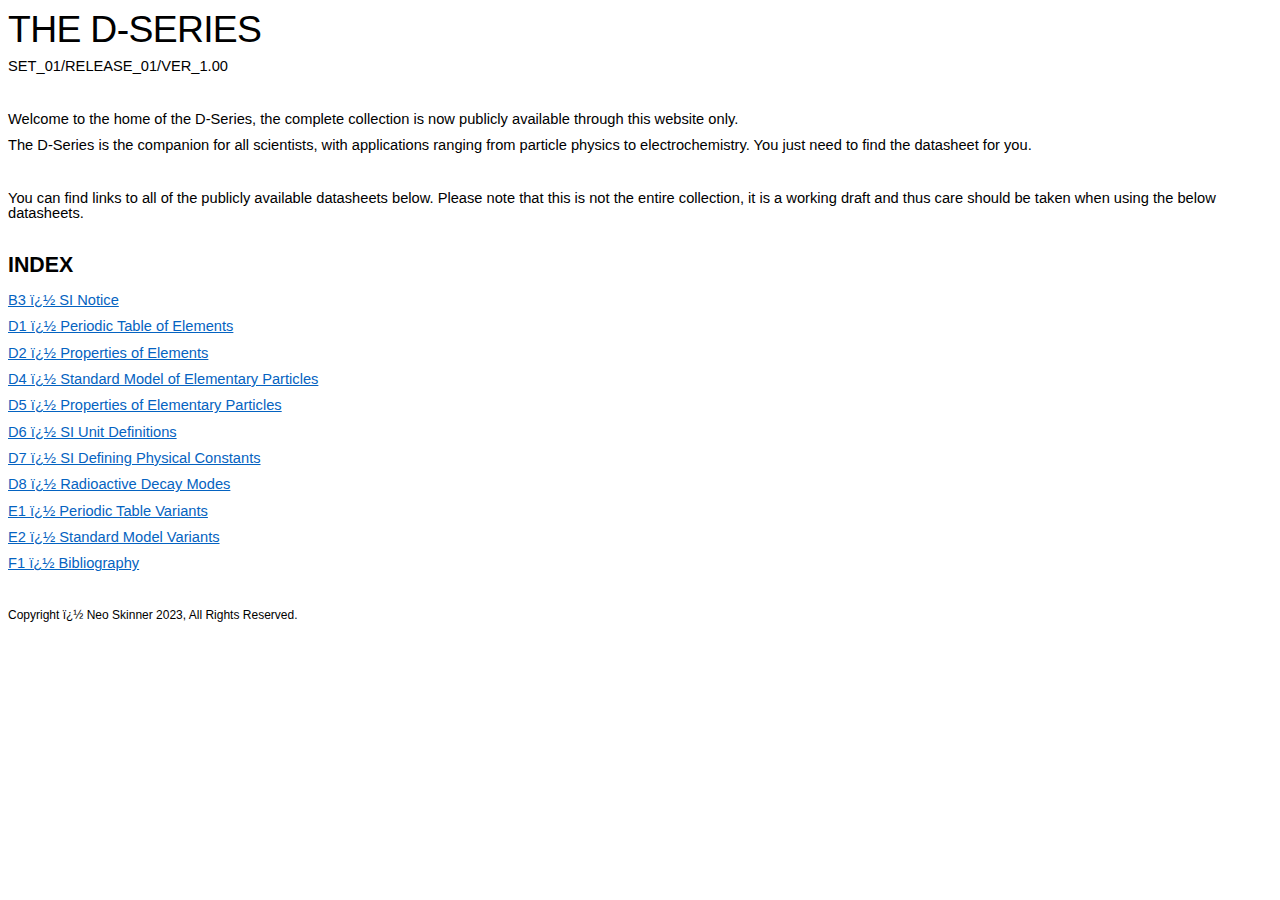
==== index.htm @ 7a29f911 "Initial" ====
<html xmlns:v="urn:schemas-microsoft-com:vml" xmlns:o="urn:schemas-microsoft-com:office:office" xmlns:w="urn:schemas-microsoft-com:office:word" xmlns:m="http://schemas.microsoft.com/office/2004/12/omml" xmlns="http://www.w3.org/TR/REC-html40">

<head>
	<meta http-equiv=Content-Type content="text/html; charset=windows-1252">
	<meta name=ProgId content=Word.Document>
	<meta name=Generator content="Microsoft Word 15">
	<meta name=Originator content="Microsoft Word 15">
	<link rel=File-List href="WEBSITE_files/filelist.xml">
	<!--[if gte mso 9]><xml>
 <o:DocumentProperties>
  <o:Author>Neo Skinner</o:Author>
  <o:LastAuthor>Neo Skinner</o:LastAuthor>
  <o:Revision>2</o:Revision>
  <o:TotalTime>2</o:TotalTime>
  <o:Created>2023-02-27T18:52:00Z</o:Created>
  <o:LastSaved>2023-02-27T18:52:00Z</o:LastSaved>
  <o:Pages>1</o:Pages>
  <o:Words>218</o:Words>
  <o:Characters>1246</o:Characters>
  <o:Lines>10</o:Lines>
  <o:Paragraphs>2</o:Paragraphs>
  <o:CharactersWithSpaces>1462</o:CharactersWithSpaces>
  <o:Version>16.00</o:Version>
 </o:DocumentProperties>
 <o:OfficeDocumentSettings>
  <o:AllowPNG/>
 </o:OfficeDocumentSettings>
</xml><![endif]-->
	<link rel=themeData href="WEBSITE_files/themedata.thmx">
	<link rel=colorSchemeMapping href="WEBSITE_files/colorschememapping.xml">
	<!--[if gte mso 9]><xml>
 <w:WordDocument>
  <w:TrackMoves/>
  <w:TrackFormatting/>
  <w:PunctuationKerning/>
  <w:ValidateAgainstSchemas/>
  <w:SaveIfXMLInvalid>false</w:SaveIfXMLInvalid>
  <w:IgnoreMixedContent>false</w:IgnoreMixedContent>
  <w:AlwaysShowPlaceholderText>false</w:AlwaysShowPlaceholderText>
  <w:DoNotPromoteQF/>
  <w:LidThemeOther>EN-GB</w:LidThemeOther>
  <w:LidThemeAsian>X-NONE</w:LidThemeAsian>
  <w:LidThemeComplexScript>X-NONE</w:LidThemeComplexScript>
  <w:Compatibility>
   <w:BreakWrappedTables/>
   <w:SnapToGridInCell/>
   <w:WrapTextWithPunct/>
   <w:UseAsianBreakRules/>
   <w:DontGrowAutofit/>
   <w:SplitPgBreakAndParaMark/>
   <w:EnableOpenTypeKerning/>
   <w:DontFlipMirrorIndents/>
   <w:OverrideTableStyleHps/>
  </w:Compatibility>
  <w:DocumentVariables>
   <w:__Grammarly_42____i>H4sIAAAAAAAEAKtWckksSQxILCpxzi/NK1GyMqwFAAEhoTITAAAA</w:__Grammarly_42____i>
   <w:__Grammarly_42___1>H4sIAAAAAAAEAKtWcslP9kxRslIyNDY2MrS0NDM1M7YwMzIwNTNS0lEKTi0uzszPAykwqgUA7UWJwSwAAAA=</w:__Grammarly_42___1>
  </w:DocumentVariables>
  <m:mathPr>
   <m:mathFont m:val="Cambria Math"/>
   <m:brkBin m:val="before"/>
   <m:brkBinSub m:val="&#45;-"/>
   <m:smallFrac m:val="off"/>
   <m:dispDef/>
   <m:lMargin m:val="0"/>
   <m:rMargin m:val="0"/>
   <m:defJc m:val="centerGroup"/>
   <m:wrapIndent m:val="1440"/>
   <m:intLim m:val="subSup"/>
   <m:naryLim m:val="undOvr"/>
  </m:mathPr></w:WordDocument>
</xml><![endif]--><!--[if gte mso 9]><xml>
 <w:LatentStyles DefLockedState="false" DefUnhideWhenUsed="false"
  DefSemiHidden="false" DefQFormat="false" DefPriority="99"
  LatentStyleCount="376">
  <w:LsdException Locked="false" Priority="0" QFormat="true" Name="Normal"/>
  <w:LsdException Locked="false" Priority="9" QFormat="true" Name="heading 1"/>
  <w:LsdException Locked="false" Priority="9" SemiHidden="true"
   UnhideWhenUsed="true" QFormat="true" Name="heading 2"/>
  <w:LsdException Locked="false" Priority="9" SemiHidden="true"
   UnhideWhenUsed="true" QFormat="true" Name="heading 3"/>
  <w:LsdException Locked="false" Priority="9" SemiHidden="true"
   UnhideWhenUsed="true" QFormat="true" Name="heading 4"/>
  <w:LsdException Locked="false" Priority="9" SemiHidden="true"
   UnhideWhenUsed="true" QFormat="true" Name="heading 5"/>
  <w:LsdException Locked="false" Priority="9" SemiHidden="true"
   UnhideWhenUsed="true" QFormat="true" Name="heading 6"/>
  <w:LsdException Locked="false" Priority="9" SemiHidden="true"
   UnhideWhenUsed="true" QFormat="true" Name="heading 7"/>
  <w:LsdException Locked="false" Priority="9" SemiHidden="true"
   UnhideWhenUsed="true" QFormat="true" Name="heading 8"/>
  <w:LsdException Locked="false" Priority="9" SemiHidden="true"
   UnhideWhenUsed="true" QFormat="true" Name="heading 9"/>
  <w:LsdException Locked="false" SemiHidden="true" UnhideWhenUsed="true"
   Name="index 1"/>
  <w:LsdException Locked="false" SemiHidden="true" UnhideWhenUsed="true"
   Name="index 2"/>
  <w:LsdException Locked="false" SemiHidden="true" UnhideWhenUsed="true"
   Name="index 3"/>
  <w:LsdException Locked="false" SemiHidden="true" UnhideWhenUsed="true"
   Name="index 4"/>
  <w:LsdException Locked="false" SemiHidden="true" UnhideWhenUsed="true"
   Name="index 5"/>
  <w:LsdException Locked="false" SemiHidden="true" UnhideWhenUsed="true"
   Name="index 6"/>
  <w:LsdException Locked="false" SemiHidden="true" UnhideWhenUsed="true"
   Name="index 7"/>
  <w:LsdException Locked="false" SemiHidden="true" UnhideWhenUsed="true"
   Name="index 8"/>
  <w:LsdException Locked="false" SemiHidden="true" UnhideWhenUsed="true"
   Name="index 9"/>
  <w:LsdException Locked="false" Priority="39" SemiHidden="true"
   UnhideWhenUsed="true" Name="toc 1"/>
  <w:LsdException Locked="false" Priority="39" SemiHidden="true"
   UnhideWhenUsed="true" Name="toc 2"/>
  <w:LsdException Locked="false" Priority="39" SemiHidden="true"
   UnhideWhenUsed="true" Name="toc 3"/>
  <w:LsdException Locked="false" Priority="39" SemiHidden="true"
   UnhideWhenUsed="true" Name="toc 4"/>
  <w:LsdException Locked="false" Priority="39" SemiHidden="true"
   UnhideWhenUsed="true" Name="toc 5"/>
  <w:LsdException Locked="false" Priority="39" SemiHidden="true"
   UnhideWhenUsed="true" Name="toc 6"/>
  <w:LsdException Locked="false" Priority="39" SemiHidden="true"
   UnhideWhenUsed="true" Name="toc 7"/>
  <w:LsdException Locked="false" Priority="39" SemiHidden="true"
   UnhideWhenUsed="true" Name="toc 8"/>
  <w:LsdException Locked="false" Priority="39" SemiHidden="true"
   UnhideWhenUsed="true" Name="toc 9"/>
  <w:LsdException Locked="false" SemiHidden="true" UnhideWhenUsed="true"
   Name="Normal Indent"/>
  <w:LsdException Locked="false" SemiHidden="true" UnhideWhenUsed="true"
   Name="footnote text"/>
  <w:LsdException Locked="false" SemiHidden="true" UnhideWhenUsed="true"
   Name="annotation text"/>
  <w:LsdException Locked="false" SemiHidden="true" UnhideWhenUsed="true"
   Name="header"/>
  <w:LsdException Locked="false" SemiHidden="true" UnhideWhenUsed="true"
   Name="footer"/>
  <w:LsdException Locked="false" SemiHidden="true" UnhideWhenUsed="true"
   Name="index heading"/>
  <w:LsdException Locked="false" Priority="35" SemiHidden="true"
   UnhideWhenUsed="true" QFormat="true" Name="caption"/>
  <w:LsdException Locked="false" SemiHidden="true" UnhideWhenUsed="true"
   Name="table of figures"/>
  <w:LsdException Locked="false" SemiHidden="true" UnhideWhenUsed="true"
   Name="envelope address"/>
  <w:LsdException Locked="false" SemiHidden="true" UnhideWhenUsed="true"
   Name="envelope return"/>
  <w:LsdException Locked="false" SemiHidden="true" UnhideWhenUsed="true"
   Name="footnote reference"/>
  <w:LsdException Locked="false" SemiHidden="true" UnhideWhenUsed="true"
   Name="annotation reference"/>
  <w:LsdException Locked="false" SemiHidden="true" UnhideWhenUsed="true"
   Name="line number"/>
  <w:LsdException Locked="false" SemiHidden="true" UnhideWhenUsed="true"
   Name="page number"/>
  <w:LsdException Locked="false" SemiHidden="true" UnhideWhenUsed="true"
   Name="endnote reference"/>
  <w:LsdException Locked="false" SemiHidden="true" UnhideWhenUsed="true"
   Name="endnote text"/>
  <w:LsdException Locked="false" SemiHidden="true" UnhideWhenUsed="true"
   Name="table of authorities"/>
  <w:LsdException Locked="false" SemiHidden="true" UnhideWhenUsed="true"
   Name="macro"/>
  <w:LsdException Locked="false" SemiHidden="true" UnhideWhenUsed="true"
   Name="toa heading"/>
  <w:LsdException Locked="false" SemiHidden="true" UnhideWhenUsed="true"
   Name="List"/>
  <w:LsdException Locked="false" SemiHidden="true" UnhideWhenUsed="true"
   Name="List Bullet"/>
  <w:LsdException Locked="false" SemiHidden="true" UnhideWhenUsed="true"
   Name="List Number"/>
  <w:LsdException Locked="false" SemiHidden="true" UnhideWhenUsed="true"
   Name="List 2"/>
  <w:LsdException Locked="false" SemiHidden="true" UnhideWhenUsed="true"
   Name="List 3"/>
  <w:LsdException Locked="false" SemiHidden="true" UnhideWhenUsed="true"
   Name="List 4"/>
  <w:LsdException Locked="false" SemiHidden="true" UnhideWhenUsed="true"
   Name="List 5"/>
  <w:LsdException Locked="false" SemiHidden="true" UnhideWhenUsed="true"
   Name="List Bullet 2"/>
  <w:LsdException Locked="false" SemiHidden="true" UnhideWhenUsed="true"
   Name="List Bullet 3"/>
  <w:LsdException Locked="false" SemiHidden="true" UnhideWhenUsed="true"
   Name="List Bullet 4"/>
  <w:LsdException Locked="false" SemiHidden="true" UnhideWhenUsed="true"
   Name="List Bullet 5"/>
  <w:LsdException Locked="false" SemiHidden="true" UnhideWhenUsed="true"
   Name="List Number 2"/>
  <w:LsdException Locked="false" SemiHidden="true" UnhideWhenUsed="true"
   Name="List Number 3"/>
  <w:LsdException Locked="false" SemiHidden="true" UnhideWhenUsed="true"
   Name="List Number 4"/>
  <w:LsdException Locked="false" SemiHidden="true" UnhideWhenUsed="true"
   Name="List Number 5"/>
  <w:LsdException Locked="false" Priority="10" QFormat="true" Name="Title"/>
  <w:LsdException Locked="false" SemiHidden="true" UnhideWhenUsed="true"
   Name="Closing"/>
  <w:LsdException Locked="false" SemiHidden="true" UnhideWhenUsed="true"
   Name="Signature"/>
  <w:LsdException Locked="false" Priority="1" SemiHidden="true"
   UnhideWhenUsed="true" Name="Default Paragraph Font"/>
  <w:LsdException Locked="false" SemiHidden="true" UnhideWhenUsed="true"
   Name="Body Text"/>
  <w:LsdException Locked="false" SemiHidden="true" UnhideWhenUsed="true"
   Name="Body Text Indent"/>
  <w:LsdException Locked="false" SemiHidden="true" UnhideWhenUsed="true"
   Name="List Continue"/>
  <w:LsdException Locked="false" SemiHidden="true" UnhideWhenUsed="true"
   Name="List Continue 2"/>
  <w:LsdException Locked="false" SemiHidden="true" UnhideWhenUsed="true"
   Name="List Continue 3"/>
  <w:LsdException Locked="false" SemiHidden="true" UnhideWhenUsed="true"
   Name="List Continue 4"/>
  <w:LsdException Locked="false" SemiHidden="true" UnhideWhenUsed="true"
   Name="List Continue 5"/>
  <w:LsdException Locked="false" SemiHidden="true" UnhideWhenUsed="true"
   Name="Message Header"/>
  <w:LsdException Locked="false" Priority="11" QFormat="true" Name="Subtitle"/>
  <w:LsdException Locked="false" SemiHidden="true" UnhideWhenUsed="true"
   Name="Salutation"/>
  <w:LsdException Locked="false" SemiHidden="true" UnhideWhenUsed="true"
   Name="Date"/>
  <w:LsdException Locked="false" SemiHidden="true" UnhideWhenUsed="true"
   Name="Body Text First Indent"/>
  <w:LsdException Locked="false" SemiHidden="true" UnhideWhenUsed="true"
   Name="Body Text First Indent 2"/>
  <w:LsdException Locked="false" SemiHidden="true" UnhideWhenUsed="true"
   Name="Note Heading"/>
  <w:LsdException Locked="false" SemiHidden="true" UnhideWhenUsed="true"
   Name="Body Text 2"/>
  <w:LsdException Locked="false" SemiHidden="true" UnhideWhenUsed="true"
   Name="Body Text 3"/>
  <w:LsdException Locked="false" SemiHidden="true" UnhideWhenUsed="true"
   Name="Body Text Indent 2"/>
  <w:LsdException Locked="false" SemiHidden="true" UnhideWhenUsed="true"
   Name="Body Text Indent 3"/>
  <w:LsdException Locked="false" SemiHidden="true" UnhideWhenUsed="true"
   Name="Block Text"/>
  <w:LsdException Locked="false" SemiHidden="true" UnhideWhenUsed="true"
   Name="Hyperlink"/>
  <w:LsdException Locked="false" SemiHidden="true" UnhideWhenUsed="true"
   Name="FollowedHyperlink"/>
  <w:LsdException Locked="false" Priority="22" QFormat="true" Name="Strong"/>
  <w:LsdException Locked="false" Priority="20" QFormat="true" Name="Emphasis"/>
  <w:LsdException Locked="false" SemiHidden="true" UnhideWhenUsed="true"
   Name="Document Map"/>
  <w:LsdException Locked="false" SemiHidden="true" UnhideWhenUsed="true"
   Name="Plain Text"/>
  <w:LsdException Locked="false" SemiHidden="true" UnhideWhenUsed="true"
   Name="E-mail Signature"/>
  <w:LsdException Locked="false" SemiHidden="true" UnhideWhenUsed="true"
   Name="HTML Top of Form"/>
  <w:LsdException Locked="false" SemiHidden="true" UnhideWhenUsed="true"
   Name="HTML Bottom of Form"/>
  <w:LsdException Locked="false" SemiHidden="true" UnhideWhenUsed="true"
   Name="Normal (Web)"/>
  <w:LsdException Locked="false" SemiHidden="true" UnhideWhenUsed="true"
   Name="HTML Acronym"/>
  <w:LsdException Locked="false" SemiHidden="true" UnhideWhenUsed="true"
   Name="HTML Address"/>
  <w:LsdException Locked="false" SemiHidden="true" UnhideWhenUsed="true"
   Name="HTML Cite"/>
  <w:LsdException Locked="false" SemiHidden="true" UnhideWhenUsed="true"
   Name="HTML Code"/>
  <w:LsdException Locked="false" SemiHidden="true" UnhideWhenUsed="true"
   Name="HTML Definition"/>
  <w:LsdException Locked="false" SemiHidden="true" UnhideWhenUsed="true"
   Name="HTML Keyboard"/>
  <w:LsdException Locked="false" SemiHidden="true" UnhideWhenUsed="true"
   Name="HTML Preformatted"/>
  <w:LsdException Locked="false" SemiHidden="true" UnhideWhenUsed="true"
   Name="HTML Sample"/>
  <w:LsdException Locked="false" SemiHidden="true" UnhideWhenUsed="true"
   Name="HTML Typewriter"/>
  <w:LsdException Locked="false" SemiHidden="true" UnhideWhenUsed="true"
   Name="HTML Variable"/>
  <w:LsdException Locked="false" SemiHidden="true" UnhideWhenUsed="true"
   Name="Normal Table"/>
  <w:LsdException Locked="false" SemiHidden="true" UnhideWhenUsed="true"
   Name="annotation subject"/>
  <w:LsdException Locked="false" SemiHidden="true" UnhideWhenUsed="true"
   Name="No List"/>
  <w:LsdException Locked="false" SemiHidden="true" UnhideWhenUsed="true"
   Name="Outline List 1"/>
  <w:LsdException Locked="false" SemiHidden="true" UnhideWhenUsed="true"
   Name="Outline List 2"/>
  <w:LsdException Locked="false" SemiHidden="true" UnhideWhenUsed="true"
   Name="Outline List 3"/>
  <w:LsdException Locked="false" SemiHidden="true" UnhideWhenUsed="true"
   Name="Table Simple 1"/>
  <w:LsdException Locked="false" SemiHidden="true" UnhideWhenUsed="true"
   Name="Table Simple 2"/>
  <w:LsdException Locked="false" SemiHidden="true" UnhideWhenUsed="true"
   Name="Table Simple 3"/>
  <w:LsdException Locked="false" SemiHidden="true" UnhideWhenUsed="true"
   Name="Table Classic 1"/>
  <w:LsdException Locked="false" SemiHidden="true" UnhideWhenUsed="true"
   Name="Table Classic 2"/>
  <w:LsdException Locked="false" SemiHidden="true" UnhideWhenUsed="true"
   Name="Table Classic 3"/>
  <w:LsdException Locked="false" SemiHidden="true" UnhideWhenUsed="true"
   Name="Table Classic 4"/>
  <w:LsdException Locked="false" SemiHidden="true" UnhideWhenUsed="true"
   Name="Table Colorful 1"/>
  <w:LsdException Locked="false" SemiHidden="true" UnhideWhenUsed="true"
   Name="Table Colorful 2"/>
  <w:LsdException Locked="false" SemiHidden="true" UnhideWhenUsed="true"
   Name="Table Colorful 3"/>
  <w:LsdException Locked="false" SemiHidden="true" UnhideWhenUsed="true"
   Name="Table Columns 1"/>
  <w:LsdException Locked="false" SemiHidden="true" UnhideWhenUsed="true"
   Name="Table Columns 2"/>
  <w:LsdException Locked="false" SemiHidden="true" UnhideWhenUsed="true"
   Name="Table Columns 3"/>
  <w:LsdException Locked="false" SemiHidden="true" UnhideWhenUsed="true"
   Name="Table Columns 4"/>
  <w:LsdException Locked="false" SemiHidden="true" UnhideWhenUsed="true"
   Name="Table Columns 5"/>
  <w:LsdException Locked="false" SemiHidden="true" UnhideWhenUsed="true"
   Name="Table Grid 1"/>
  <w:LsdException Locked="false" SemiHidden="true" UnhideWhenUsed="true"
   Name="Table Grid 2"/>
  <w:LsdException Locked="false" SemiHidden="true" UnhideWhenUsed="true"
   Name="Table Grid 3"/>
  <w:LsdException Locked="false" SemiHidden="true" UnhideWhenUsed="true"
   Name="Table Grid 4"/>
  <w:LsdException Locked="false" SemiHidden="true" UnhideWhenUsed="true"
   Name="Table Grid 5"/>
  <w:LsdException Locked="false" SemiHidden="true" UnhideWhenUsed="true"
   Name="Table Grid 6"/>
  <w:LsdException Locked="false" SemiHidden="true" UnhideWhenUsed="true"
   Name="Table Grid 7"/>
  <w:LsdException Locked="false" SemiHidden="true" UnhideWhenUsed="true"
   Name="Table Grid 8"/>
  <w:LsdException Locked="false" SemiHidden="true" UnhideWhenUsed="true"
   Name="Table List 1"/>
  <w:LsdException Locked="false" SemiHidden="true" UnhideWhenUsed="true"
   Name="Table List 2"/>
  <w:LsdException Locked="false" SemiHidden="true" UnhideWhenUsed="true"
   Name="Table List 3"/>
  <w:LsdException Locked="false" SemiHidden="true" UnhideWhenUsed="true"
   Name="Table List 4"/>
  <w:LsdException Locked="false" SemiHidden="true" UnhideWhenUsed="true"
   Name="Table List 5"/>
  <w:LsdException Locked="false" SemiHidden="true" UnhideWhenUsed="true"
   Name="Table List 6"/>
  <w:LsdException Locked="false" SemiHidden="true" UnhideWhenUsed="true"
   Name="Table List 7"/>
  <w:LsdException Locked="false" SemiHidden="true" UnhideWhenUsed="true"
   Name="Table List 8"/>
  <w:LsdException Locked="false" SemiHidden="true" UnhideWhenUsed="true"
   Name="Table 3D effects 1"/>
  <w:LsdException Locked="false" SemiHidden="true" UnhideWhenUsed="true"
   Name="Table 3D effects 2"/>
  <w:LsdException Locked="false" SemiHidden="true" UnhideWhenUsed="true"
   Name="Table 3D effects 3"/>
  <w:LsdException Locked="false" SemiHidden="true" UnhideWhenUsed="true"
   Name="Table Contemporary"/>
  <w:LsdException Locked="false" SemiHidden="true" UnhideWhenUsed="true"
   Name="Table Elegant"/>
  <w:LsdException Locked="false" SemiHidden="true" UnhideWhenUsed="true"
   Name="Table Professional"/>
  <w:LsdException Locked="false" SemiHidden="true" UnhideWhenUsed="true"
   Name="Table Subtle 1"/>
  <w:LsdException Locked="false" SemiHidden="true" UnhideWhenUsed="true"
   Name="Table Subtle 2"/>
  <w:LsdException Locked="false" SemiHidden="true" UnhideWhenUsed="true"
   Name="Table Web 1"/>
  <w:LsdException Locked="false" SemiHidden="true" UnhideWhenUsed="true"
   Name="Table Web 2"/>
  <w:LsdException Locked="false" SemiHidden="true" UnhideWhenUsed="true"
   Name="Table Web 3"/>
  <w:LsdException Locked="false" SemiHidden="true" UnhideWhenUsed="true"
   Name="Balloon Text"/>
  <w:LsdException Locked="false" Priority="39" Name="Table Grid"/>
  <w:LsdException Locked="false" SemiHidden="true" UnhideWhenUsed="true"
   Name="Table Theme"/>
  <w:LsdException Locked="false" SemiHidden="true" Name="Placeholder Text"/>
  <w:LsdException Locked="false" Priority="1" QFormat="true" Name="No Spacing"/>
  <w:LsdException Locked="false" Priority="60" Name="Light Shading"/>
  <w:LsdException Locked="false" Priority="61" Name="Light List"/>
  <w:LsdException Locked="false" Priority="62" Name="Light Grid"/>
  <w:LsdException Locked="false" Priority="63" Name="Medium Shading 1"/>
  <w:LsdException Locked="false" Priority="64" Name="Medium Shading 2"/>
  <w:LsdException Locked="false" Priority="65" Name="Medium List 1"/>
  <w:LsdException Locked="false" Priority="66" Name="Medium List 2"/>
  <w:LsdException Locked="false" Priority="67" Name="Medium Grid 1"/>
  <w:LsdException Locked="false" Priority="68" Name="Medium Grid 2"/>
  <w:LsdException Locked="false" Priority="69" Name="Medium Grid 3"/>
  <w:LsdException Locked="false" Priority="70" Name="Dark List"/>
  <w:LsdException Locked="false" Priority="71" Name="Colorful Shading"/>
  <w:LsdException Locked="false" Priority="72" Name="Colorful List"/>
  <w:LsdException Locked="false" Priority="73" Name="Colorful Grid"/>
  <w:LsdException Locked="false" Priority="60" Name="Light Shading Accent 1"/>
  <w:LsdException Locked="false" Priority="61" Name="Light List Accent 1"/>
  <w:LsdException Locked="false" Priority="62" Name="Light Grid Accent 1"/>
  <w:LsdException Locked="false" Priority="63" Name="Medium Shading 1 Accent 1"/>
  <w:LsdException Locked="false" Priority="64" Name="Medium Shading 2 Accent 1"/>
  <w:LsdException Locked="false" Priority="65" Name="Medium List 1 Accent 1"/>
  <w:LsdException Locked="false" SemiHidden="true" Name="Revision"/>
  <w:LsdException Locked="false" Priority="34" QFormat="true"
   Name="List Paragraph"/>
  <w:LsdException Locked="false" Priority="29" QFormat="true" Name="Quote"/>
  <w:LsdException Locked="false" Priority="30" QFormat="true"
   Name="Intense Quote"/>
  <w:LsdException Locked="false" Priority="66" Name="Medium List 2 Accent 1"/>
  <w:LsdException Locked="false" Priority="67" Name="Medium Grid 1 Accent 1"/>
  <w:LsdException Locked="false" Priority="68" Name="Medium Grid 2 Accent 1"/>
  <w:LsdException Locked="false" Priority="69" Name="Medium Grid 3 Accent 1"/>
  <w:LsdException Locked="false" Priority="70" Name="Dark List Accent 1"/>
  <w:LsdException Locked="false" Priority="71" Name="Colorful Shading Accent 1"/>
  <w:LsdException Locked="false" Priority="72" Name="Colorful List Accent 1"/>
  <w:LsdException Locked="false" Priority="73" Name="Colorful Grid Accent 1"/>
  <w:LsdException Locked="false" Priority="60" Name="Light Shading Accent 2"/>
  <w:LsdException Locked="false" Priority="61" Name="Light List Accent 2"/>
  <w:LsdException Locked="false" Priority="62" Name="Light Grid Accent 2"/>
  <w:LsdException Locked="false" Priority="63" Name="Medium Shading 1 Accent 2"/>
  <w:LsdException Locked="false" Priority="64" Name="Medium Shading 2 Accent 2"/>
  <w:LsdException Locked="false" Priority="65" Name="Medium List 1 Accent 2"/>
  <w:LsdException Locked="false" Priority="66" Name="Medium List 2 Accent 2"/>
  <w:LsdException Locked="false" Priority="67" Name="Medium Grid 1 Accent 2"/>
  <w:LsdException Locked="false" Priority="68" Name="Medium Grid 2 Accent 2"/>
  <w:LsdException Locked="false" Priority="69" Name="Medium Grid 3 Accent 2"/>
  <w:LsdException Locked="false" Priority="70" Name="Dark List Accent 2"/>
  <w:LsdException Locked="false" Priority="71" Name="Colorful Shading Accent 2"/>
  <w:LsdException Locked="false" Priority="72" Name="Colorful List Accent 2"/>
  <w:LsdException Locked="false" Priority="73" Name="Colorful Grid Accent 2"/>
  <w:LsdException Locked="false" Priority="60" Name="Light Shading Accent 3"/>
  <w:LsdException Locked="false" Priority="61" Name="Light List Accent 3"/>
  <w:LsdException Locked="false" Priority="62" Name="Light Grid Accent 3"/>
  <w:LsdException Locked="false" Priority="63" Name="Medium Shading 1 Accent 3"/>
  <w:LsdException Locked="false" Priority="64" Name="Medium Shading 2 Accent 3"/>
  <w:LsdException Locked="false" Priority="65" Name="Medium List 1 Accent 3"/>
  <w:LsdException Locked="false" Priority="66" Name="Medium List 2 Accent 3"/>
  <w:LsdException Locked="false" Priority="67" Name="Medium Grid 1 Accent 3"/>
  <w:LsdException Locked="false" Priority="68" Name="Medium Grid 2 Accent 3"/>
  <w:LsdException Locked="false" Priority="69" Name="Medium Grid 3 Accent 3"/>
  <w:LsdException Locked="false" Priority="70" Name="Dark List Accent 3"/>
  <w:LsdException Locked="false" Priority="71" Name="Colorful Shading Accent 3"/>
  <w:LsdException Locked="false" Priority="72" Name="Colorful List Accent 3"/>
  <w:LsdException Locked="false" Priority="73" Name="Colorful Grid Accent 3"/>
  <w:LsdException Locked="false" Priority="60" Name="Light Shading Accent 4"/>
  <w:LsdException Locked="false" Priority="61" Name="Light List Accent 4"/>
  <w:LsdException Locked="false" Priority="62" Name="Light Grid Accent 4"/>
  <w:LsdException Locked="false" Priority="63" Name="Medium Shading 1 Accent 4"/>
  <w:LsdException Locked="false" Priority="64" Name="Medium Shading 2 Accent 4"/>
  <w:LsdException Locked="false" Priority="65" Name="Medium List 1 Accent 4"/>
  <w:LsdException Locked="false" Priority="66" Name="Medium List 2 Accent 4"/>
  <w:LsdException Locked="false" Priority="67" Name="Medium Grid 1 Accent 4"/>
  <w:LsdException Locked="false" Priority="68" Name="Medium Grid 2 Accent 4"/>
  <w:LsdException Locked="false" Priority="69" Name="Medium Grid 3 Accent 4"/>
  <w:LsdException Locked="false" Priority="70" Name="Dark List Accent 4"/>
  <w:LsdException Locked="false" Priority="71" Name="Colorful Shading Accent 4"/>
  <w:LsdException Locked="false" Priority="72" Name="Colorful List Accent 4"/>
  <w:LsdException Locked="false" Priority="73" Name="Colorful Grid Accent 4"/>
  <w:LsdException Locked="false" Priority="60" Name="Light Shading Accent 5"/>
  <w:LsdException Locked="false" Priority="61" Name="Light List Accent 5"/>
  <w:LsdException Locked="false" Priority="62" Name="Light Grid Accent 5"/>
  <w:LsdException Locked="false" Priority="63" Name="Medium Shading 1 Accent 5"/>
  <w:LsdException Locked="false" Priority="64" Name="Medium Shading 2 Accent 5"/>
  <w:LsdException Locked="false" Priority="65" Name="Medium List 1 Accent 5"/>
  <w:LsdException Locked="false" Priority="66" Name="Medium List 2 Accent 5"/>
  <w:LsdException Locked="false" Priority="67" Name="Medium Grid 1 Accent 5"/>
  <w:LsdException Locked="false" Priority="68" Name="Medium Grid 2 Accent 5"/>
  <w:LsdException Locked="false" Priority="69" Name="Medium Grid 3 Accent 5"/>
  <w:LsdException Locked="false" Priority="70" Name="Dark List Accent 5"/>
  <w:LsdException Locked="false" Priority="71" Name="Colorful Shading Accent 5"/>
  <w:LsdException Locked="false" Priority="72" Name="Colorful List Accent 5"/>
  <w:LsdException Locked="false" Priority="73" Name="Colorful Grid Accent 5"/>
  <w:LsdException Locked="false" Priority="60" Name="Light Shading Accent 6"/>
  <w:LsdException Locked="false" Priority="61" Name="Light List Accent 6"/>
  <w:LsdException Locked="false" Priority="62" Name="Light Grid Accent 6"/>
  <w:LsdException Locked="false" Priority="63" Name="Medium Shading 1 Accent 6"/>
  <w:LsdException Locked="false" Priority="64" Name="Medium Shading 2 Accent 6"/>
  <w:LsdException Locked="false" Priority="65" Name="Medium List 1 Accent 6"/>
  <w:LsdException Locked="false" Priority="66" Name="Medium List 2 Accent 6"/>
  <w:LsdException Locked="false" Priority="67" Name="Medium Grid 1 Accent 6"/>
  <w:LsdException Locked="false" Priority="68" Name="Medium Grid 2 Accent 6"/>
  <w:LsdException Locked="false" Priority="69" Name="Medium Grid 3 Accent 6"/>
  <w:LsdException Locked="false" Priority="70" Name="Dark List Accent 6"/>
  <w:LsdException Locked="false" Priority="71" Name="Colorful Shading Accent 6"/>
  <w:LsdException Locked="false" Priority="72" Name="Colorful List Accent 6"/>
  <w:LsdException Locked="false" Priority="73" Name="Colorful Grid Accent 6"/>
  <w:LsdException Locked="false" Priority="19" QFormat="true"
   Name="Subtle Emphasis"/>
  <w:LsdException Locked="false" Priority="21" QFormat="true"
   Name="Intense Emphasis"/>
  <w:LsdException Locked="false" Priority="31" QFormat="true"
   Name="Subtle Reference"/>
  <w:LsdException Locked="false" Priority="32" QFormat="true"
   Name="Intense Reference"/>
  <w:LsdException Locked="false" Priority="33" QFormat="true" Name="Book Title"/>
  <w:LsdException Locked="false" Priority="37" SemiHidden="true"
   UnhideWhenUsed="true" Name="Bibliography"/>
  <w:LsdException Locked="false" Priority="39" SemiHidden="true"
   UnhideWhenUsed="true" QFormat="true" Name="TOC Heading"/>
  <w:LsdException Locked="false" Priority="41" Name="Plain Table 1"/>
  <w:LsdException Locked="false" Priority="42" Name="Plain Table 2"/>
  <w:LsdException Locked="false" Priority="43" Name="Plain Table 3"/>
  <w:LsdException Locked="false" Priority="44" Name="Plain Table 4"/>
  <w:LsdException Locked="false" Priority="45" Name="Plain Table 5"/>
  <w:LsdException Locked="false" Priority="40" Name="Grid Table Light"/>
  <w:LsdException Locked="false" Priority="46" Name="Grid Table 1 Light"/>
  <w:LsdException Locked="false" Priority="47" Name="Grid Table 2"/>
  <w:LsdException Locked="false" Priority="48" Name="Grid Table 3"/>
  <w:LsdException Locked="false" Priority="49" Name="Grid Table 4"/>
  <w:LsdException Locked="false" Priority="50" Name="Grid Table 5 Dark"/>
  <w:LsdException Locked="false" Priority="51" Name="Grid Table 6 Colorful"/>
  <w:LsdException Locked="false" Priority="52" Name="Grid Table 7 Colorful"/>
  <w:LsdException Locked="false" Priority="46"
   Name="Grid Table 1 Light Accent 1"/>
  <w:LsdException Locked="false" Priority="47" Name="Grid Table 2 Accent 1"/>
  <w:LsdException Locked="false" Priority="48" Name="Grid Table 3 Accent 1"/>
  <w:LsdException Locked="false" Priority="49" Name="Grid Table 4 Accent 1"/>
  <w:LsdException Locked="false" Priority="50" Name="Grid Table 5 Dark Accent 1"/>
  <w:LsdException Locked="false" Priority="51"
   Name="Grid Table 6 Colorful Accent 1"/>
  <w:LsdException Locked="false" Priority="52"
   Name="Grid Table 7 Colorful Accent 1"/>
  <w:LsdException Locked="false" Priority="46"
   Name="Grid Table 1 Light Accent 2"/>
  <w:LsdException Locked="false" Priority="47" Name="Grid Table 2 Accent 2"/>
  <w:LsdException Locked="false" Priority="48" Name="Grid Table 3 Accent 2"/>
  <w:LsdException Locked="false" Priority="49" Name="Grid Table 4 Accent 2"/>
  <w:LsdException Locked="false" Priority="50" Name="Grid Table 5 Dark Accent 2"/>
  <w:LsdException Locked="false" Priority="51"
   Name="Grid Table 6 Colorful Accent 2"/>
  <w:LsdException Locked="false" Priority="52"
   Name="Grid Table 7 Colorful Accent 2"/>
  <w:LsdException Locked="false" Priority="46"
   Name="Grid Table 1 Light Accent 3"/>
  <w:LsdException Locked="false" Priority="47" Name="Grid Table 2 Accent 3"/>
  <w:LsdException Locked="false" Priority="48" Name="Grid Table 3 Accent 3"/>
  <w:LsdException Locked="false" Priority="49" Name="Grid Table 4 Accent 3"/>
  <w:LsdException Locked="false" Priority="50" Name="Grid Table 5 Dark Accent 3"/>
  <w:LsdException Locked="false" Priority="51"
   Name="Grid Table 6 Colorful Accent 3"/>
  <w:LsdException Locked="false" Priority="52"
   Name="Grid Table 7 Colorful Accent 3"/>
  <w:LsdException Locked="false" Priority="46"
   Name="Grid Table 1 Light Accent 4"/>
  <w:LsdException Locked="false" Priority="47" Name="Grid Table 2 Accent 4"/>
  <w:LsdException Locked="false" Priority="48" Name="Grid Table 3 Accent 4"/>
  <w:LsdException Locked="false" Priority="49" Name="Grid Table 4 Accent 4"/>
  <w:LsdException Locked="false" Priority="50" Name="Grid Table 5 Dark Accent 4"/>
  <w:LsdException Locked="false" Priority="51"
   Name="Grid Table 6 Colorful Accent 4"/>
  <w:LsdException Locked="false" Priority="52"
   Name="Grid Table 7 Colorful Accent 4"/>
  <w:LsdException Locked="false" Priority="46"
   Name="Grid Table 1 Light Accent 5"/>
  <w:LsdException Locked="false" Priority="47" Name="Grid Table 2 Accent 5"/>
  <w:LsdException Locked="false" Priority="48" Name="Grid Table 3 Accent 5"/>
  <w:LsdException Locked="false" Priority="49" Name="Grid Table 4 Accent 5"/>
  <w:LsdException Locked="false" Priority="50" Name="Grid Table 5 Dark Accent 5"/>
  <w:LsdException Locked="false" Priority="51"
   Name="Grid Table 6 Colorful Accent 5"/>
  <w:LsdException Locked="false" Priority="52"
   Name="Grid Table 7 Colorful Accent 5"/>
  <w:LsdException Locked="false" Priority="46"
   Name="Grid Table 1 Light Accent 6"/>
  <w:LsdException Locked="false" Priority="47" Name="Grid Table 2 Accent 6"/>
  <w:LsdException Locked="false" Priority="48" Name="Grid Table 3 Accent 6"/>
  <w:LsdException Locked="false" Priority="49" Name="Grid Table 4 Accent 6"/>
  <w:LsdException Locked="false" Priority="50" Name="Grid Table 5 Dark Accent 6"/>
  <w:LsdException Locked="false" Priority="51"
   Name="Grid Table 6 Colorful Accent 6"/>
  <w:LsdException Locked="false" Priority="52"
   Name="Grid Table 7 Colorful Accent 6"/>
  <w:LsdException Locked="false" Priority="46" Name="List Table 1 Light"/>
  <w:LsdException Locked="false" Priority="47" Name="List Table 2"/>
  <w:LsdException Locked="false" Priority="48" Name="List Table 3"/>
  <w:LsdException Locked="false" Priority="49" Name="List Table 4"/>
  <w:LsdException Locked="false" Priority="50" Name="List Table 5 Dark"/>
  <w:LsdException Locked="false" Priority="51" Name="List Table 6 Colorful"/>
  <w:LsdException Locked="false" Priority="52" Name="List Table 7 Colorful"/>
  <w:LsdException Locked="false" Priority="46"
   Name="List Table 1 Light Accent 1"/>
  <w:LsdException Locked="false" Priority="47" Name="List Table 2 Accent 1"/>
  <w:LsdException Locked="false" Priority="48" Name="List Table 3 Accent 1"/>
  <w:LsdException Locked="false" Priority="49" Name="List Table 4 Accent 1"/>
  <w:LsdException Locked="false" Priority="50" Name="List Table 5 Dark Accent 1"/>
  <w:LsdException Locked="false" Priority="51"
   Name="List Table 6 Colorful Accent 1"/>
  <w:LsdException Locked="false" Priority="52"
   Name="List Table 7 Colorful Accent 1"/>
  <w:LsdException Locked="false" Priority="46"
   Name="List Table 1 Light Accent 2"/>
  <w:LsdException Locked="false" Priority="47" Name="List Table 2 Accent 2"/>
  <w:LsdException Locked="false" Priority="48" Name="List Table 3 Accent 2"/>
  <w:LsdException Locked="false" Priority="49" Name="List Table 4 Accent 2"/>
  <w:LsdException Locked="false" Priority="50" Name="List Table 5 Dark Accent 2"/>
  <w:LsdException Locked="false" Priority="51"
   Name="List Table 6 Colorful Accent 2"/>
  <w:LsdException Locked="false" Priority="52"
   Name="List Table 7 Colorful Accent 2"/>
  <w:LsdException Locked="false" Priority="46"
   Name="List Table 1 Light Accent 3"/>
  <w:LsdException Locked="false" Priority="47" Name="List Table 2 Accent 3"/>
  <w:LsdException Locked="false" Priority="48" Name="List Table 3 Accent 3"/>
  <w:LsdException Locked="false" Priority="49" Name="List Table 4 Accent 3"/>
  <w:LsdException Locked="false" Priority="50" Name="List Table 5 Dark Accent 3"/>
  <w:LsdException Locked="false" Priority="51"
   Name="List Table 6 Colorful Accent 3"/>
  <w:LsdException Locked="false" Priority="52"
   Name="List Table 7 Colorful Accent 3"/>
  <w:LsdException Locked="false" Priority="46"
   Name="List Table 1 Light Accent 4"/>
  <w:LsdException Locked="false" Priority="47" Name="List Table 2 Accent 4"/>
  <w:LsdException Locked="false" Priority="48" Name="List Table 3 Accent 4"/>
  <w:LsdException Locked="false" Priority="49" Name="List Table 4 Accent 4"/>
  <w:LsdException Locked="false" Priority="50" Name="List Table 5 Dark Accent 4"/>
  <w:LsdException Locked="false" Priority="51"
   Name="List Table 6 Colorful Accent 4"/>
  <w:LsdException Locked="false" Priority="52"
   Name="List Table 7 Colorful Accent 4"/>
  <w:LsdException Locked="false" Priority="46"
   Name="List Table 1 Light Accent 5"/>
  <w:LsdException Locked="false" Priority="47" Name="List Table 2 Accent 5"/>
  <w:LsdException Locked="false" Priority="48" Name="List Table 3 Accent 5"/>
  <w:LsdException Locked="false" Priority="49" Name="List Table 4 Accent 5"/>
  <w:LsdException Locked="false" Priority="50" Name="List Table 5 Dark Accent 5"/>
  <w:LsdException Locked="false" Priority="51"
   Name="List Table 6 Colorful Accent 5"/>
  <w:LsdException Locked="false" Priority="52"
   Name="List Table 7 Colorful Accent 5"/>
  <w:LsdException Locked="false" Priority="46"
   Name="List Table 1 Light Accent 6"/>
  <w:LsdException Locked="false" Priority="47" Name="List Table 2 Accent 6"/>
  <w:LsdException Locked="false" Priority="48" Name="List Table 3 Accent 6"/>
  <w:LsdException Locked="false" Priority="49" Name="List Table 4 Accent 6"/>
  <w:LsdException Locked="false" Priority="50" Name="List Table 5 Dark Accent 6"/>
  <w:LsdException Locked="false" Priority="51"
   Name="List Table 6 Colorful Accent 6"/>
  <w:LsdException Locked="false" Priority="52"
   Name="List Table 7 Colorful Accent 6"/>
  <w:LsdException Locked="false" SemiHidden="true" UnhideWhenUsed="true"
   Name="Mention"/>
  <w:LsdException Locked="false" SemiHidden="true" UnhideWhenUsed="true"
   Name="Smart Hyperlink"/>
  <w:LsdException Locked="false" SemiHidden="true" UnhideWhenUsed="true"
   Name="Hashtag"/>
  <w:LsdException Locked="false" SemiHidden="true" UnhideWhenUsed="true"
   Name="Unresolved Mention"/>
  <w:LsdException Locked="false" SemiHidden="true" UnhideWhenUsed="true"
   Name="Smart Link"/>
 </w:LatentStyles>
</xml><![endif]-->
	<style>
		<!--
		/* Font Definitions */
		@font-face {
			font-family: Wingdings;
			panose-1: 5 0 0 0 0 0 0 0 0 0;
			mso-font-charset: 2;
			mso-generic-font-family: auto;
			mso-font-pitch: variable;
			mso-font-signature: 0 268435456 0 0 -2147483648 0;
		}

		@font-face {
			font-family: "Cambria Math";
			panose-1: 2 4 5 3 5 4 6 3 2 4;
			mso-font-charset: 0;
			mso-generic-font-family: roman;
			mso-font-pitch: variable;
			mso-font-signature: 3 0 0 0 1 0;
		}

		@font-face {
			font-family: Calibri;
			panose-1: 2 15 5 2 2 2 4 3 2 4;
			mso-font-charset: 0;
			mso-generic-font-family: swiss;
			mso-font-pitch: variable;
			mso-font-signature: -469750017 -1040178053 9 0 511 0;
		}

		@font-face {
			font-family: "Calibri Light";
			panose-1: 2 15 3 2 2 2 4 3 2 4;
			mso-font-charset: 0;
			mso-generic-font-family: swiss;
			mso-font-pitch: variable;
			mso-font-signature: -469750017 -1040178053 9 0 511 0;
		}

		/* Style Definitions */
		p.MsoNormal,
		li.MsoNormal,
		div.MsoNormal {
			mso-style-unhide: no;
			mso-style-qformat: yes;
			mso-style-parent: "";
			margin-top: 0cm;
			margin-right: 0cm;
			margin-bottom: 8.0pt;
			margin-left: 0cm;
			line-height: 107%;
			mso-pagination: widow-orphan;
			font-size: 11.0pt;
			font-family: "Calibri", sans-serif;
			mso-ascii-font-family: Calibri;
			mso-ascii-theme-font: minor-latin;
			mso-fareast-font-family: Calibri;
			mso-fareast-theme-font: minor-latin;
			mso-hansi-font-family: Calibri;
			mso-hansi-theme-font: minor-latin;
			mso-bidi-font-family: "Times New Roman";
			mso-bidi-theme-font: minor-bidi;
			mso-font-kerning: 1.0pt;
			mso-ligatures: standardcontextual;
			mso-fareast-language: EN-US;
		}

		h1 {
			mso-style-priority: 9;
			mso-style-unhide: no;
			mso-style-qformat: yes;
			mso-style-link: "Heading 1 Char";
			mso-style-next: Normal;
			margin-top: 24.0pt;
			margin-right: 0cm;
			margin-bottom: 12.0pt;
			margin-left: 0cm;
			line-height: 107%;
			mso-pagination: widow-orphan lines-together;
			page-break-after: avoid;
			mso-outline-level: 1;
			font-size: 16.0pt;
			font-family: "Calibri Light", sans-serif;
			mso-ascii-font-family: "Calibri Light";
			mso-ascii-theme-font: major-latin;
			mso-fareast-font-family: "Times New Roman";
			mso-fareast-theme-font: major-fareast;
			mso-hansi-font-family: "Calibri Light";
			mso-hansi-theme-font: major-latin;
			mso-bidi-font-family: "Times New Roman";
			mso-bidi-theme-font: major-bidi;
			color: #2F5496;
			mso-themecolor: accent1;
			mso-themeshade: 191;
			mso-font-kerning: 1.0pt;
			mso-ligatures: standardcontextual;
			mso-fareast-language: EN-US;
			mso-bidi-font-weight: normal;
		}

		h2 {
			mso-style-priority: 9;
			mso-style-qformat: yes;
			mso-style-link: "Heading 2 Char";
			mso-style-next: Normal;
			margin-top: 6.0pt;
			margin-right: 0cm;
			margin-bottom: 6.0pt;
			margin-left: 0cm;
			line-height: 107%;
			mso-pagination: widow-orphan lines-together;
			page-break-after: avoid;
			mso-outline-level: 2;
			font-size: 13.0pt;
			font-family: "Calibri Light", sans-serif;
			mso-ascii-font-family: "Calibri Light";
			mso-ascii-theme-font: major-latin;
			mso-fareast-font-family: "Times New Roman";
			mso-fareast-theme-font: major-fareast;
			mso-hansi-font-family: "Calibri Light";
			mso-hansi-theme-font: major-latin;
			mso-bidi-font-family: "Times New Roman";
			mso-bidi-theme-font: major-bidi;
			color: #2F5496;
			mso-themecolor: accent1;
			mso-themeshade: 191;
			mso-font-kerning: 1.0pt;
			mso-ligatures: standardcontextual;
			mso-fareast-language: EN-US;
			font-weight: normal;
			font-style: italic;
			mso-bidi-font-style: normal;
		}

		h3 {
			mso-style-priority: 9;
			mso-style-qformat: yes;
			mso-style-link: "Heading 3 Char";
			mso-style-next: Normal;
			margin-top: 2.0pt;
			margin-right: 0cm;
			margin-bottom: 0cm;
			margin-left: 0cm;
			line-height: 107%;
			mso-pagination: widow-orphan lines-together;
			page-break-after: avoid;
			mso-outline-level: 3;
			font-size: 12.0pt;
			font-family: "Calibri Light", sans-serif;
			mso-ascii-font-family: "Calibri Light";
			mso-ascii-theme-font: major-latin;
			mso-fareast-font-family: "Times New Roman";
			mso-fareast-theme-font: major-fareast;
			mso-hansi-font-family: "Calibri Light";
			mso-hansi-theme-font: major-latin;
			mso-bidi-font-family: "Times New Roman";
			mso-bidi-theme-font: major-bidi;
			color: #1F3763;
			mso-themecolor: accent1;
			mso-themeshade: 127;
			mso-font-kerning: 1.0pt;
			mso-ligatures: standardcontextual;
			mso-fareast-language: EN-US;
			font-weight: normal;
		}

		h4 {
			mso-style-noshow: yes;
			mso-style-priority: 9;
			mso-style-qformat: yes;
			mso-style-link: "Heading 4 Char";
			mso-style-next: Normal;
			margin-top: 2.0pt;
			margin-right: 0cm;
			margin-bottom: 0cm;
			margin-left: 0cm;
			line-height: 107%;
			mso-pagination: widow-orphan lines-together;
			page-break-after: avoid;
			mso-outline-level: 4;
			font-size: 11.0pt;
			font-family: "Calibri Light", sans-serif;
			mso-ascii-font-family: "Calibri Light";
			mso-ascii-theme-font: major-latin;
			mso-fareast-font-family: "Times New Roman";
			mso-fareast-theme-font: major-fareast;
			mso-hansi-font-family: "Calibri Light";
			mso-hansi-theme-font: major-latin;
			mso-bidi-font-family: "Times New Roman";
			mso-bidi-theme-font: major-bidi;
			color: #2F5496;
			mso-themecolor: accent1;
			mso-themeshade: 191;
			mso-font-kerning: 1.0pt;
			mso-ligatures: standardcontextual;
			mso-fareast-language: EN-US;
			font-weight: normal;
			font-style: italic;
		}

		h5 {
			mso-style-noshow: yes;
			mso-style-priority: 9;
			mso-style-qformat: yes;
			mso-style-link: "Heading 5 Char";
			mso-style-next: Normal;
			margin-top: 2.0pt;
			margin-right: 0cm;
			margin-bottom: 0cm;
			margin-left: 0cm;
			line-height: 107%;
			mso-pagination: widow-orphan lines-together;
			page-break-after: avoid;
			mso-outline-level: 5;
			font-size: 11.0pt;
			font-family: "Calibri Light", sans-serif;
			mso-ascii-font-family: "Calibri Light";
			mso-ascii-theme-font: major-latin;
			mso-fareast-font-family: "Times New Roman";
			mso-fareast-theme-font: major-fareast;
			mso-hansi-font-family: "Calibri Light";
			mso-hansi-theme-font: major-latin;
			mso-bidi-font-family: "Times New Roman";
			mso-bidi-theme-font: major-bidi;
			color: #2F5496;
			mso-themecolor: accent1;
			mso-themeshade: 191;
			mso-font-kerning: 1.0pt;
			mso-ligatures: standardcontextual;
			mso-fareast-language: EN-US;
			font-weight: normal;
		}

		h6 {
			mso-style-noshow: yes;
			mso-style-priority: 9;
			mso-style-qformat: yes;
			mso-style-link: "Heading 6 Char";
			mso-style-next: Normal;
			margin-top: 2.0pt;
			margin-right: 0cm;
			margin-bottom: 0cm;
			margin-left: 0cm;
			line-height: 107%;
			mso-pagination: widow-orphan lines-together;
			page-break-after: avoid;
			mso-outline-level: 6;
			font-size: 11.0pt;
			font-family: "Calibri Light", sans-serif;
			mso-ascii-font-family: "Calibri Light";
			mso-ascii-theme-font: major-latin;
			mso-fareast-font-family: "Times New Roman";
			mso-fareast-theme-font: major-fareast;
			mso-hansi-font-family: "Calibri Light";
			mso-hansi-theme-font: major-latin;
			mso-bidi-font-family: "Times New Roman";
			mso-bidi-theme-font: major-bidi;
			color: #1F3763;
			mso-themecolor: accent1;
			mso-themeshade: 127;
			mso-font-kerning: 1.0pt;
			mso-ligatures: standardcontextual;
			mso-fareast-language: EN-US;
			font-weight: normal;
		}

		p.MsoHeading7,
		li.MsoHeading7,
		div.MsoHeading7 {
			mso-style-noshow: yes;
			mso-style-priority: 9;
			mso-style-qformat: yes;
			mso-style-link: "Heading 7 Char";
			mso-style-next: Normal;
			margin-top: 2.0pt;
			margin-right: 0cm;
			margin-bottom: 0cm;
			margin-left: 0cm;
			line-height: 107%;
			mso-pagination: widow-orphan lines-together;
			page-break-after: avoid;
			mso-outline-level: 7;
			font-size: 11.0pt;
			font-family: "Calibri Light", sans-serif;
			mso-ascii-font-family: "Calibri Light";
			mso-ascii-theme-font: major-latin;
			mso-fareast-font-family: "Times New Roman";
			mso-fareast-theme-font: major-fareast;
			mso-hansi-font-family: "Calibri Light";
			mso-hansi-theme-font: major-latin;
			mso-bidi-font-family: "Times New Roman";
			mso-bidi-theme-font: major-bidi;
			color: #1F3763;
			mso-themecolor: accent1;
			mso-themeshade: 127;
			mso-font-kerning: 1.0pt;
			mso-ligatures: standardcontextual;
			mso-fareast-language: EN-US;
			font-style: italic;
		}

		p.MsoHeading8,
		li.MsoHeading8,
		div.MsoHeading8 {
			mso-style-noshow: yes;
			mso-style-priority: 9;
			mso-style-qformat: yes;
			mso-style-link: "Heading 8 Char";
			mso-style-next: Normal;
			margin-top: 2.0pt;
			margin-right: 0cm;
			margin-bottom: 0cm;
			margin-left: 0cm;
			line-height: 107%;
			mso-pagination: widow-orphan lines-together;
			page-break-after: avoid;
			mso-outline-level: 8;
			font-size: 10.5pt;
			font-family: "Calibri Light", sans-serif;
			mso-ascii-font-family: "Calibri Light";
			mso-ascii-theme-font: major-latin;
			mso-fareast-font-family: "Times New Roman";
			mso-fareast-theme-font: major-fareast;
			mso-hansi-font-family: "Calibri Light";
			mso-hansi-theme-font: major-latin;
			mso-bidi-font-family: "Times New Roman";
			mso-bidi-theme-font: major-bidi;
			color: #272727;
			mso-themecolor: text1;
			mso-themetint: 216;
			mso-font-kerning: 1.0pt;
			mso-ligatures: standardcontextual;
			mso-fareast-language: EN-US;
		}

		p.MsoHeading9,
		li.MsoHeading9,
		div.MsoHeading9 {
			mso-style-noshow: yes;
			mso-style-priority: 9;
			mso-style-qformat: yes;
			mso-style-link: "Heading 9 Char";
			mso-style-next: Normal;
			margin-top: 2.0pt;
			margin-right: 0cm;
			margin-bottom: 0cm;
			margin-left: 0cm;
			line-height: 107%;
			mso-pagination: widow-orphan lines-together;
			page-break-after: avoid;
			mso-outline-level: 9;
			font-size: 10.5pt;
			font-family: "Calibri Light", sans-serif;
			mso-ascii-font-family: "Calibri Light";
			mso-ascii-theme-font: major-latin;
			mso-fareast-font-family: "Times New Roman";
			mso-fareast-theme-font: major-fareast;
			mso-hansi-font-family: "Calibri Light";
			mso-hansi-theme-font: major-latin;
			mso-bidi-font-family: "Times New Roman";
			mso-bidi-theme-font: major-bidi;
			color: #272727;
			mso-themecolor: text1;
			mso-themetint: 216;
			mso-font-kerning: 1.0pt;
			mso-ligatures: standardcontextual;
			mso-fareast-language: EN-US;
			font-style: italic;
		}

		p.MsoTitle,
		li.MsoTitle,
		div.MsoTitle {
			mso-style-priority: 10;
			mso-style-unhide: no;
			mso-style-qformat: yes;
			mso-style-link: "Title Char";
			mso-style-next: Normal;
			margin-top: 6.0pt;
			margin-right: 0cm;
			margin-bottom: 6.0pt;
			margin-left: 0cm;
			mso-add-space: auto;
			mso-pagination: widow-orphan;
			font-size: 28.0pt;
			font-family: "Calibri Light", sans-serif;
			mso-ascii-font-family: "Calibri Light";
			mso-ascii-theme-font: major-latin;
			mso-fareast-font-family: "Times New Roman";
			mso-fareast-theme-font: major-fareast;
			mso-hansi-font-family: "Calibri Light";
			mso-hansi-theme-font: major-latin;
			mso-bidi-font-family: "Times New Roman";
			mso-bidi-theme-font: major-bidi;
			letter-spacing: -.5pt;
			mso-font-kerning: 14.0pt;
			mso-ligatures: standardcontextual;
			mso-fareast-language: EN-US;
		}

		p.MsoTitleCxSpFirst,
		li.MsoTitleCxSpFirst,
		div.MsoTitleCxSpFirst {
			mso-style-priority: 10;
			mso-style-unhide: no;
			mso-style-qformat: yes;
			mso-style-link: "Title Char";
			mso-style-next: Normal;
			mso-style-type: export-only;
			margin-top: 6.0pt;
			margin-right: 0cm;
			margin-bottom: 0cm;
			margin-left: 0cm;
			mso-add-space: auto;
			mso-pagination: widow-orphan;
			font-size: 28.0pt;
			font-family: "Calibri Light", sans-serif;
			mso-ascii-font-family: "Calibri Light";
			mso-ascii-theme-font: major-latin;
			mso-fareast-font-family: "Times New Roman";
			mso-fareast-theme-font: major-fareast;
			mso-hansi-font-family: "Calibri Light";
			mso-hansi-theme-font: major-latin;
			mso-bidi-font-family: "Times New Roman";
			mso-bidi-theme-font: major-bidi;
			letter-spacing: -.5pt;
			mso-font-kerning: 14.0pt;
			mso-ligatures: standardcontextual;
			mso-fareast-language: EN-US;
		}

		p.MsoTitleCxSpMiddle,
		li.MsoTitleCxSpMiddle,
		div.MsoTitleCxSpMiddle {
			mso-style-priority: 10;
			mso-style-unhide: no;
			mso-style-qformat: yes;
			mso-style-link: "Title Char";
			mso-style-next: Normal;
			mso-style-type: export-only;
			margin: 0cm;
			mso-add-space: auto;
			mso-pagination: widow-orphan;
			font-size: 28.0pt;
			font-family: "Calibri Light", sans-serif;
			mso-ascii-font-family: "Calibri Light";
			mso-ascii-theme-font: major-latin;
			mso-fareast-font-family: "Times New Roman";
			mso-fareast-theme-font: major-fareast;
			mso-hansi-font-family: "Calibri Light";
			mso-hansi-theme-font: major-latin;
			mso-bidi-font-family: "Times New Roman";
			mso-bidi-theme-font: major-bidi;
			letter-spacing: -.5pt;
			mso-font-kerning: 14.0pt;
			mso-ligatures: standardcontextual;
			mso-fareast-language: EN-US;
		}

		p.MsoTitleCxSpLast,
		li.MsoTitleCxSpLast,
		div.MsoTitleCxSpLast {
			mso-style-priority: 10;
			mso-style-unhide: no;
			mso-style-qformat: yes;
			mso-style-link: "Title Char";
			mso-style-next: Normal;
			mso-style-type: export-only;
			margin-top: 0cm;
			margin-right: 0cm;
			margin-bottom: 6.0pt;
			margin-left: 0cm;
			mso-add-space: auto;
			mso-pagination: widow-orphan;
			font-size: 28.0pt;
			font-family: "Calibri Light", sans-serif;
			mso-ascii-font-family: "Calibri Light";
			mso-ascii-theme-font: major-latin;
			mso-fareast-font-family: "Times New Roman";
			mso-fareast-theme-font: major-fareast;
			mso-hansi-font-family: "Calibri Light";
			mso-hansi-theme-font: major-latin;
			mso-bidi-font-family: "Times New Roman";
			mso-bidi-theme-font: major-bidi;
			letter-spacing: -.5pt;
			mso-font-kerning: 14.0pt;
			mso-ligatures: standardcontextual;
			mso-fareast-language: EN-US;
		}

		a:link,
		span.MsoHyperlink {
			mso-style-priority: 99;
			color: #0563C1;
			mso-themecolor: hyperlink;
			text-decoration: underline;
			text-underline: single;
		}

		a:visited,
		span.MsoHyperlinkFollowed {
			mso-style-noshow: yes;
			mso-style-priority: 99;
			color: #954F72;
			mso-themecolor: followedhyperlink;
			text-decoration: underline;
			text-underline: single;
		}

		p.MsoNoSpacing,
		li.MsoNoSpacing,
		div.MsoNoSpacing {
			mso-style-priority: 1;
			mso-style-unhide: no;
			mso-style-qformat: yes;
			mso-style-parent: "";
			margin: 0cm;
			mso-pagination: widow-orphan;
			font-size: 11.0pt;
			font-family: "Calibri", sans-serif;
			mso-ascii-font-family: Calibri;
			mso-ascii-theme-font: minor-latin;
			mso-fareast-font-family: Calibri;
			mso-fareast-theme-font: minor-latin;
			mso-hansi-font-family: Calibri;
			mso-hansi-theme-font: minor-latin;
			mso-bidi-font-family: "Times New Roman";
			mso-bidi-theme-font: minor-bidi;
			mso-font-kerning: 1.0pt;
			mso-ligatures: standardcontextual;
			mso-fareast-language: EN-US;
		}

		p.MsoListParagraph,
		li.MsoListParagraph,
		div.MsoListParagraph {
			mso-style-priority: 34;
			mso-style-unhide: no;
			mso-style-qformat: yes;
			margin-top: 0cm;
			margin-right: 0cm;
			margin-bottom: 8.0pt;
			margin-left: 36.0pt;
			mso-add-space: auto;
			line-height: 107%;
			mso-pagination: widow-orphan;
			font-size: 11.0pt;
			font-family: "Calibri", sans-serif;
			mso-ascii-font-family: Calibri;
			mso-ascii-theme-font: minor-latin;
			mso-fareast-font-family: Calibri;
			mso-fareast-theme-font: minor-latin;
			mso-hansi-font-family: Calibri;
			mso-hansi-theme-font: minor-latin;
			mso-bidi-font-family: "Times New Roman";
			mso-bidi-theme-font: minor-bidi;
			mso-font-kerning: 1.0pt;
			mso-ligatures: standardcontextual;
			mso-fareast-language: EN-US;
		}

		p.MsoListParagraphCxSpFirst,
		li.MsoListParagraphCxSpFirst,
		div.MsoListParagraphCxSpFirst {
			mso-style-priority: 34;
			mso-style-unhide: no;
			mso-style-qformat: yes;
			mso-style-type: export-only;
			margin-top: 0cm;
			margin-right: 0cm;
			margin-bottom: 0cm;
			margin-left: 36.0pt;
			mso-add-space: auto;
			line-height: 107%;
			mso-pagination: widow-orphan;
			font-size: 11.0pt;
			font-family: "Calibri", sans-serif;
			mso-ascii-font-family: Calibri;
			mso-ascii-theme-font: minor-latin;
			mso-fareast-font-family: Calibri;
			mso-fareast-theme-font: minor-latin;
			mso-hansi-font-family: Calibri;
			mso-hansi-theme-font: minor-latin;
			mso-bidi-font-family: "Times New Roman";
			mso-bidi-theme-font: minor-bidi;
			mso-font-kerning: 1.0pt;
			mso-ligatures: standardcontextual;
			mso-fareast-language: EN-US;
		}

		p.MsoListParagraphCxSpMiddle,
		li.MsoListParagraphCxSpMiddle,
		div.MsoListParagraphCxSpMiddle {
			mso-style-priority: 34;
			mso-style-unhide: no;
			mso-style-qformat: yes;
			mso-style-type: export-only;
			margin-top: 0cm;
			margin-right: 0cm;
			margin-bottom: 0cm;
			margin-left: 36.0pt;
			mso-add-space: auto;
			line-height: 107%;
			mso-pagination: widow-orphan;
			font-size: 11.0pt;
			font-family: "Calibri", sans-serif;
			mso-ascii-font-family: Calibri;
			mso-ascii-theme-font: minor-latin;
			mso-fareast-font-family: Calibri;
			mso-fareast-theme-font: minor-latin;
			mso-hansi-font-family: Calibri;
			mso-hansi-theme-font: minor-latin;
			mso-bidi-font-family: "Times New Roman";
			mso-bidi-theme-font: minor-bidi;
			mso-font-kerning: 1.0pt;
			mso-ligatures: standardcontextual;
			mso-fareast-language: EN-US;
		}

		p.MsoListParagraphCxSpLast,
		li.MsoListParagraphCxSpLast,
		div.MsoListParagraphCxSpLast {
			mso-style-priority: 34;
			mso-style-unhide: no;
			mso-style-qformat: yes;
			mso-style-type: export-only;
			margin-top: 0cm;
			margin-right: 0cm;
			margin-bottom: 8.0pt;
			margin-left: 36.0pt;
			mso-add-space: auto;
			line-height: 107%;
			mso-pagination: widow-orphan;
			font-size: 11.0pt;
			font-family: "Calibri", sans-serif;
			mso-ascii-font-family: Calibri;
			mso-ascii-theme-font: minor-latin;
			mso-fareast-font-family: Calibri;
			mso-fareast-theme-font: minor-latin;
			mso-hansi-font-family: Calibri;
			mso-hansi-theme-font: minor-latin;
			mso-bidi-font-family: "Times New Roman";
			mso-bidi-theme-font: minor-bidi;
			mso-font-kerning: 1.0pt;
			mso-ligatures: standardcontextual;
			mso-fareast-language: EN-US;
		}

		p.MsoQuote,
		li.MsoQuote,
		div.MsoQuote {
			mso-style-priority: 29;
			mso-style-unhide: no;
			mso-style-qformat: yes;
			mso-style-link: "Quote Char";
			mso-style-next: Normal;
			margin-top: 10.0pt;
			margin-right: 43.2pt;
			margin-bottom: 8.0pt;
			margin-left: 43.2pt;
			text-align: center;
			line-height: 107%;
			mso-pagination: widow-orphan;
			font-size: 11.0pt;
			font-family: "Calibri", sans-serif;
			mso-ascii-font-family: Calibri;
			mso-ascii-theme-font: minor-latin;
			mso-fareast-font-family: Calibri;
			mso-fareast-theme-font: minor-latin;
			mso-hansi-font-family: Calibri;
			mso-hansi-theme-font: minor-latin;
			mso-bidi-font-family: "Times New Roman";
			mso-bidi-theme-font: minor-bidi;
			color: #404040;
			mso-themecolor: text1;
			mso-themetint: 191;
			mso-font-kerning: 1.0pt;
			mso-ligatures: standardcontextual;
			mso-fareast-language: EN-US;
			font-style: italic;
		}

		p.MsoIntenseQuote,
		li.MsoIntenseQuote,
		div.MsoIntenseQuote {
			mso-style-priority: 30;
			mso-style-unhide: no;
			mso-style-qformat: yes;
			mso-style-link: "Intense Quote Char";
			mso-style-next: Normal;
			margin-top: 18.0pt;
			margin-right: 43.1pt;
			margin-bottom: 18.0pt;
			margin-left: 43.1pt;
			text-align: center;
			line-height: 107%;
			mso-pagination: widow-orphan;
			mso-outline-level: 1;
			border: none;
			mso-border-top-alt: solid #4472C4 .5pt;
			mso-border-top-themecolor: accent1;
			mso-border-bottom-alt: solid #4472C4 .5pt;
			mso-border-bottom-themecolor: accent1;
			padding: 0cm;
			mso-padding-alt: 10.0pt 0cm 10.0pt 0cm;
			font-size: 18.0pt;
			mso-bidi-font-size: 16.0pt;
			font-family: "Calibri Light", sans-serif;
			mso-ascii-font-family: "Calibri Light";
			mso-ascii-theme-font: major-latin;
			mso-fareast-font-family: "Times New Roman";
			mso-fareast-theme-font: major-fareast;
			mso-hansi-font-family: "Calibri Light";
			mso-hansi-theme-font: major-latin;
			mso-bidi-font-family: "Times New Roman";
			mso-bidi-theme-font: major-bidi;
			color: #4472C4;
			mso-themecolor: accent1;
			mso-font-kerning: 1.0pt;
			mso-ligatures: standardcontextual;
			mso-fareast-language: EN-US;
			font-style: italic;
		}

		span.MsoSubtleEmphasis {
			mso-style-priority: 19;
			mso-style-unhide: no;
			mso-style-qformat: yes;
			color: #404040;
			mso-themecolor: text1;
			mso-themetint: 191;
			font-style: italic;
		}

		span.MsoIntenseEmphasis {
			mso-style-priority: 21;
			mso-style-unhide: no;
			mso-style-qformat: yes;
			color: #4472C4;
			mso-themecolor: accent1;
			font-style: italic;
		}

		span.MsoSubtleReference {
			mso-style-priority: 31;
			mso-style-unhide: no;
			mso-style-qformat: yes;
			mso-ansi-font-size: 10.0pt;
			font-variant: small-caps;
			color: #5A5A5A;
			mso-themecolor: text1;
			mso-themetint: 165;
		}

		span.Heading1Char {
			mso-style-name: "Heading 1 Char";
			mso-style-priority: 9;
			mso-style-unhide: no;
			mso-style-locked: yes;
			mso-style-link: "Heading 1";
			mso-ansi-font-size: 16.0pt;
			mso-bidi-font-size: 16.0pt;
			font-family: "Calibri Light", sans-serif;
			mso-ascii-font-family: "Calibri Light";
			mso-ascii-theme-font: major-latin;
			mso-fareast-font-family: "Times New Roman";
			mso-fareast-theme-font: major-fareast;
			mso-hansi-font-family: "Calibri Light";
			mso-hansi-theme-font: major-latin;
			mso-bidi-font-family: "Times New Roman";
			mso-bidi-theme-font: major-bidi;
			color: #2F5496;
			mso-themecolor: accent1;
			mso-themeshade: 191;
			font-weight: bold;
			mso-bidi-font-weight: normal;
		}

		span.Heading2Char {
			mso-style-name: "Heading 2 Char";
			mso-style-priority: 9;
			mso-style-unhide: no;
			mso-style-locked: yes;
			mso-style-link: "Heading 2";
			mso-ansi-font-size: 13.0pt;
			mso-bidi-font-size: 13.0pt;
			font-family: "Calibri Light", sans-serif;
			mso-ascii-font-family: "Calibri Light";
			mso-ascii-theme-font: major-latin;
			mso-fareast-font-family: "Times New Roman";
			mso-fareast-theme-font: major-fareast;
			mso-hansi-font-family: "Calibri Light";
			mso-hansi-theme-font: major-latin;
			mso-bidi-font-family: "Times New Roman";
			mso-bidi-theme-font: major-bidi;
			color: #2F5496;
			mso-themecolor: accent1;
			mso-themeshade: 191;
			font-style: italic;
			mso-bidi-font-style: normal;
		}

		span.Heading3Char {
			mso-style-name: "Heading 3 Char";
			mso-style-priority: 9;
			mso-style-unhide: no;
			mso-style-locked: yes;
			mso-style-link: "Heading 3";
			mso-ansi-font-size: 12.0pt;
			mso-bidi-font-size: 12.0pt;
			font-family: "Calibri Light", sans-serif;
			mso-ascii-font-family: "Calibri Light";
			mso-ascii-theme-font: major-latin;
			mso-fareast-font-family: "Times New Roman";
			mso-fareast-theme-font: major-fareast;
			mso-hansi-font-family: "Calibri Light";
			mso-hansi-theme-font: major-latin;
			mso-bidi-font-family: "Times New Roman";
			mso-bidi-theme-font: major-bidi;
			color: #1F3763;
			mso-themecolor: accent1;
			mso-themeshade: 127;
		}

		span.Heading4Char {
			mso-style-name: "Heading 4 Char";
			mso-style-noshow: yes;
			mso-style-priority: 9;
			mso-style-unhide: no;
			mso-style-locked: yes;
			mso-style-link: "Heading 4";
			font-family: "Calibri Light", sans-serif;
			mso-ascii-font-family: "Calibri Light";
			mso-ascii-theme-font: major-latin;
			mso-fareast-font-family: "Times New Roman";
			mso-fareast-theme-font: major-fareast;
			mso-hansi-font-family: "Calibri Light";
			mso-hansi-theme-font: major-latin;
			mso-bidi-font-family: "Times New Roman";
			mso-bidi-theme-font: major-bidi;
			color: #2F5496;
			mso-themecolor: accent1;
			mso-themeshade: 191;
			font-style: italic;
		}

		span.Heading5Char {
			mso-style-name: "Heading 5 Char";
			mso-style-noshow: yes;
			mso-style-priority: 9;
			mso-style-unhide: no;
			mso-style-locked: yes;
			mso-style-link: "Heading 5";
			font-family: "Calibri Light", sans-serif;
			mso-ascii-font-family: "Calibri Light";
			mso-ascii-theme-font: major-latin;
			mso-fareast-font-family: "Times New Roman";
			mso-fareast-theme-font: major-fareast;
			mso-hansi-font-family: "Calibri Light";
			mso-hansi-theme-font: major-latin;
			mso-bidi-font-family: "Times New Roman";
			mso-bidi-theme-font: major-bidi;
			color: #2F5496;
			mso-themecolor: accent1;
			mso-themeshade: 191;
		}

		span.Heading6Char {
			mso-style-name: "Heading 6 Char";
			mso-style-noshow: yes;
			mso-style-priority: 9;
			mso-style-unhide: no;
			mso-style-locked: yes;
			mso-style-link: "Heading 6";
			font-family: "Calibri Light", sans-serif;
			mso-ascii-font-family: "Calibri Light";
			mso-ascii-theme-font: major-latin;
			mso-fareast-font-family: "Times New Roman";
			mso-fareast-theme-font: major-fareast;
			mso-hansi-font-family: "Calibri Light";
			mso-hansi-theme-font: major-latin;
			mso-bidi-font-family: "Times New Roman";
			mso-bidi-theme-font: major-bidi;
			color: #1F3763;
			mso-themecolor: accent1;
			mso-themeshade: 127;
		}

		span.Heading7Char {
			mso-style-name: "Heading 7 Char";
			mso-style-noshow: yes;
			mso-style-priority: 9;
			mso-style-unhide: no;
			mso-style-locked: yes;
			mso-style-link: "Heading 7";
			font-family: "Calibri Light", sans-serif;
			mso-ascii-font-family: "Calibri Light";
			mso-ascii-theme-font: major-latin;
			mso-fareast-font-family: "Times New Roman";
			mso-fareast-theme-font: major-fareast;
			mso-hansi-font-family: "Calibri Light";
			mso-hansi-theme-font: major-latin;
			mso-bidi-font-family: "Times New Roman";
			mso-bidi-theme-font: major-bidi;
			color: #1F3763;
			mso-themecolor: accent1;
			mso-themeshade: 127;
			font-style: italic;
		}

		span.Heading8Char {
			mso-style-name: "Heading 8 Char";
			mso-style-noshow: yes;
			mso-style-priority: 9;
			mso-style-unhide: no;
			mso-style-locked: yes;
			mso-style-link: "Heading 8";
			mso-ansi-font-size: 10.5pt;
			mso-bidi-font-size: 10.5pt;
			font-family: "Calibri Light", sans-serif;
			mso-ascii-font-family: "Calibri Light";
			mso-ascii-theme-font: major-latin;
			mso-fareast-font-family: "Times New Roman";
			mso-fareast-theme-font: major-fareast;
			mso-hansi-font-family: "Calibri Light";
			mso-hansi-theme-font: major-latin;
			mso-bidi-font-family: "Times New Roman";
			mso-bidi-theme-font: major-bidi;
			color: #272727;
			mso-themecolor: text1;
			mso-themetint: 216;
		}

		span.Heading9Char {
			mso-style-name: "Heading 9 Char";
			mso-style-noshow: yes;
			mso-style-priority: 9;
			mso-style-unhide: no;
			mso-style-locked: yes;
			mso-style-link: "Heading 9";
			mso-ansi-font-size: 10.5pt;
			mso-bidi-font-size: 10.5pt;
			font-family: "Calibri Light", sans-serif;
			mso-ascii-font-family: "Calibri Light";
			mso-ascii-theme-font: major-latin;
			mso-fareast-font-family: "Times New Roman";
			mso-fareast-theme-font: major-fareast;
			mso-hansi-font-family: "Calibri Light";
			mso-hansi-theme-font: major-latin;
			mso-bidi-font-family: "Times New Roman";
			mso-bidi-theme-font: major-bidi;
			color: #272727;
			mso-themecolor: text1;
			mso-themetint: 216;
			font-style: italic;
		}

		span.TitleChar {
			mso-style-name: "Title Char";
			mso-style-priority: 10;
			mso-style-unhide: no;
			mso-style-locked: yes;
			mso-style-link: Title;
			mso-ansi-font-size: 28.0pt;
			mso-bidi-font-size: 28.0pt;
			font-family: "Calibri Light", sans-serif;
			mso-ascii-font-family: "Calibri Light";
			mso-ascii-theme-font: major-latin;
			mso-fareast-font-family: "Times New Roman";
			mso-fareast-theme-font: major-fareast;
			mso-hansi-font-family: "Calibri Light";
			mso-hansi-theme-font: major-latin;
			mso-bidi-font-family: "Times New Roman";
			mso-bidi-theme-font: major-bidi;
			letter-spacing: -.5pt;
			mso-font-kerning: 14.0pt;
		}

		span.QuoteChar {
			mso-style-name: "Quote Char";
			mso-style-priority: 29;
			mso-style-unhide: no;
			mso-style-locked: yes;
			mso-style-link: Quote;
			color: #404040;
			mso-themecolor: text1;
			mso-themetint: 191;
			font-style: italic;
		}

		span.IntenseQuoteChar {
			mso-style-name: "Intense Quote Char";
			mso-style-priority: 30;
			mso-style-unhide: no;
			mso-style-locked: yes;
			mso-style-link: "Intense Quote";
			mso-ansi-font-size: 18.0pt;
			mso-bidi-font-size: 16.0pt;
			font-family: "Calibri Light", sans-serif;
			mso-ascii-font-family: "Calibri Light";
			mso-ascii-theme-font: major-latin;
			mso-fareast-font-family: "Times New Roman";
			mso-fareast-theme-font: major-fareast;
			mso-hansi-font-family: "Calibri Light";
			mso-hansi-theme-font: major-latin;
			mso-bidi-font-family: "Times New Roman";
			mso-bidi-theme-font: major-bidi;
			color: #4472C4;
			mso-themecolor: accent1;
			font-style: italic;
		}

		.MsoChpDefault {
			mso-style-type: export-only;
			mso-default-props: yes;
			font-family: "Calibri", sans-serif;
			mso-ascii-font-family: Calibri;
			mso-ascii-theme-font: minor-latin;
			mso-fareast-font-family: Calibri;
			mso-fareast-theme-font: minor-latin;
			mso-hansi-font-family: Calibri;
			mso-hansi-theme-font: minor-latin;
			mso-bidi-font-family: "Times New Roman";
			mso-bidi-theme-font: minor-bidi;
			mso-font-kerning: 1.0pt;
			mso-ligatures: standardcontextual;
			mso-fareast-language: EN-US;
		}

		.MsoPapDefault {
			mso-style-type: export-only;
			margin-bottom: 8.0pt;
			line-height: 107%;
		}

		@page WordSection1 {
			size: 595.3pt 841.9pt;
			margin: 72.0pt 72.0pt 72.0pt 72.0pt;
			mso-header-margin: 35.4pt;
			mso-footer-margin: 35.4pt;
			mso-paper-source: 0;
		}

		div.WordSection1 {
			page: WordSection1;
		}

		/* List Definitions */
		@list l0 {
			mso-list-id: 64960825;
			mso-list-type: hybrid;
			mso-list-template-ids: 1883142596 -1113423188 134807555 134807557 134807553 134807555 134807557 134807553 134807555 134807557;
		}

		@list l0:level1 {
			mso-level-start-at: 0;
			mso-level-number-format: bullet;
			mso-level-text: -;
			mso-level-tab-stop: none;
			mso-level-number-position: left;
			text-indent: -18.0pt;
			font-family: "Calibri", sans-serif;
			mso-fareast-font-family: Calibri;
			mso-fareast-theme-font: minor-latin;
		}

		@list l0:level2 {
			mso-level-number-format: bullet;
			mso-level-text: o;
			mso-level-tab-stop: none;
			mso-level-number-position: left;
			text-indent: -18.0pt;
			font-family: "Courier New";
		}

		@list l0:level3 {
			mso-level-number-format: bullet;
			mso-level-text: \F0A7;
			mso-level-tab-stop: none;
			mso-level-number-position: left;
			text-indent: -18.0pt;
			font-family: Wingdings;
		}

		@list l0:level4 {
			mso-level-number-format: bullet;
			mso-level-text: \F0B7;
			mso-level-tab-stop: none;
			mso-level-number-position: left;
			text-indent: -18.0pt;
			font-family: Symbol;
		}

		@list l0:level5 {
			mso-level-number-format: bullet;
			mso-level-text: o;
			mso-level-tab-stop: none;
			mso-level-number-position: left;
			text-indent: -18.0pt;
			font-family: "Courier New";
		}

		@list l0:level6 {
			mso-level-number-format: bullet;
			mso-level-text: \F0A7;
			mso-level-tab-stop: none;
			mso-level-number-position: left;
			text-indent: -18.0pt;
			font-family: Wingdings;
		}

		@list l0:level7 {
			mso-level-number-format: bullet;
			mso-level-text: \F0B7;
			mso-level-tab-stop: none;
			mso-level-number-position: left;
			text-indent: -18.0pt;
			font-family: Symbol;
		}

		@list l0:level8 {
			mso-level-number-format: bullet;
			mso-level-text: o;
			mso-level-tab-stop: none;
			mso-level-number-position: left;
			text-indent: -18.0pt;
			font-family: "Courier New";
		}

		@list l0:level9 {
			mso-level-number-format: bullet;
			mso-level-text: \F0A7;
			mso-level-tab-stop: none;
			mso-level-number-position: left;
			text-indent: -18.0pt;
			font-family: Wingdings;
		}

		ol {
			margin-bottom: 0cm;
		}

		ul {
			margin-bottom: 0cm;
		}
		-->
	</style>
	<!--[if gte mso 10]>
<style>
 /* Style Definitions */
 table.MsoNormalTable
	{mso-style-name:"Table Normal";
	mso-tstyle-rowband-size:0;
	mso-tstyle-colband-size:0;
	mso-style-noshow:yes;
	mso-style-priority:99;
	mso-style-parent:"";
	mso-padding-alt:0cm 5.4pt 0cm 5.4pt;
	mso-para-margin-top:0cm;
	mso-para-margin-right:0cm;
	mso-para-margin-bottom:8.0pt;
	mso-para-margin-left:0cm;
	line-height:107%;
	mso-pagination:widow-orphan;
	font-size:11.0pt;
	font-family:"Calibri",sans-serif;
	mso-ascii-font-family:Calibri;
	mso-ascii-theme-font:minor-latin;
	mso-hansi-font-family:Calibri;
	mso-hansi-theme-font:minor-latin;
	mso-bidi-font-family:"Times New Roman";
	mso-bidi-theme-font:minor-bidi;
	mso-font-kerning:1.0pt;
	mso-ligatures:standardcontextual;
	mso-fareast-language:EN-US;}
</style>
<![endif]--><!--[if gte mso 9]><xml>
 <o:shapedefaults v:ext="edit" spidmax="1026"/>
</xml><![endif]--><!--[if gte mso 9]><xml>
 <o:shapelayout v:ext="edit">
  <o:idmap v:ext="edit" data="1"/>
 </o:shapelayout></xml><![endif]-->
</head>

<body lang=EN-GB link="#0563C1" vlink="#954F72" style='tab-interval:36.0pt;
word-wrap:break-word'>

	<div class=WordSection1>

		<p class=MsoTitle>THE D-SERIES</p>

		<p class=MsoNormal>SET_01/RELEASE_01/VER_1.00</p>

		<p class=MsoNormal>
			<o:p>&nbsp;</o:p>
		</p>

		<p class=MsoNormal>Welcome to the home of the D-Series, the complete collection
			is now publicly available through this website only.</p>

		<p class=MsoNormal>The D-Series is the companion for all scientists, with
			applications ranging from particle physics to electrochemistry. You just need
			to find the datasheet for you.</p>

		<p class=MsoNormal>
			<o:p>&nbsp;</o:p>
		</p>

		<p class=MsoNormal>You can find links to all of the publicly available
			datasheets below. Please note that this is not the entire collection, it is a
			working draft and thus care should be taken when using the below datasheets.</p>

		<h1><span style='color:windowtext'>INDEX<o:p></o:p></span></h1>

		<p class=MsoNormal><a href="B3_-_SI_NOTICE.pdf">B3
				� SI Notice<o:p></o:p></a></p>

		<p class=MsoNormal><a href="D1_-_PERIODIC_TABLE_OF_ELEMENTS.pdf">D1
				� Periodic Table of Elements<o:p></o:p></a></p>

		<p class=MsoNormal><a href="D2_-_PROPERTIES_OF_ELEMENTS.pdf">D2
				� Properties of Elements<o:p></o:p></a></p>

		<p class=MsoNormal><a href="D4_-_STANDARD_MODEL_OF_ELEMENTARY_PARTICLES.pdf">D4
				� Standard Model of Elementary Particles</a></p>

		<p class=MsoNormal><a href="D5_-_PROPERTIES_OF_ELEMENTARY_PARTICLES.pdf">D5
				� Properties of Elementary Particles</a></p>

		<p class=MsoNormal><a href="D6_-_SI_UNIT_DEFINITIONS.pdf">D6
				� SI Unit Definitions</a></p>

		<p class=MsoNormal><a href="D7_-_SI_DEFINING_PHYSICAL_CONSTANTS.pdf">D7
				� SI Defining Physical Constants</a></p>

		<p class=MsoNormal><a href="D8_-_RADIOACTIVE_DECAY_MODES.pdf">D8
				� Radioactive Decay Modes</a></p>

		<p class=MsoNormal><a href="E1_-_PERIODIC_TABLE_VARIANTS.pdf">E1
				� Periodic Table Variants</a></p>

		<p class=MsoNormal><a href="E2_-_STANDARD_MODEL_VARIANTS.pdf">E2
				� Standard Model Variants</a></p>

		<p class=MsoNormal><a href="F1_-_BIBLIOGRAPHY.pdf">F1
				� Bibliography</a></p>

		<p class=MsoNormal>
			<o:p>&nbsp;</o:p>
		</p>

		<p class=MsoNormal><span style='font-size:9.0pt;line-height:107%'>Copyright �
				Neo Skinner 2023, All Rights Reserved.<o:p></o:p></span></p>

	</div>

</body>

</html>
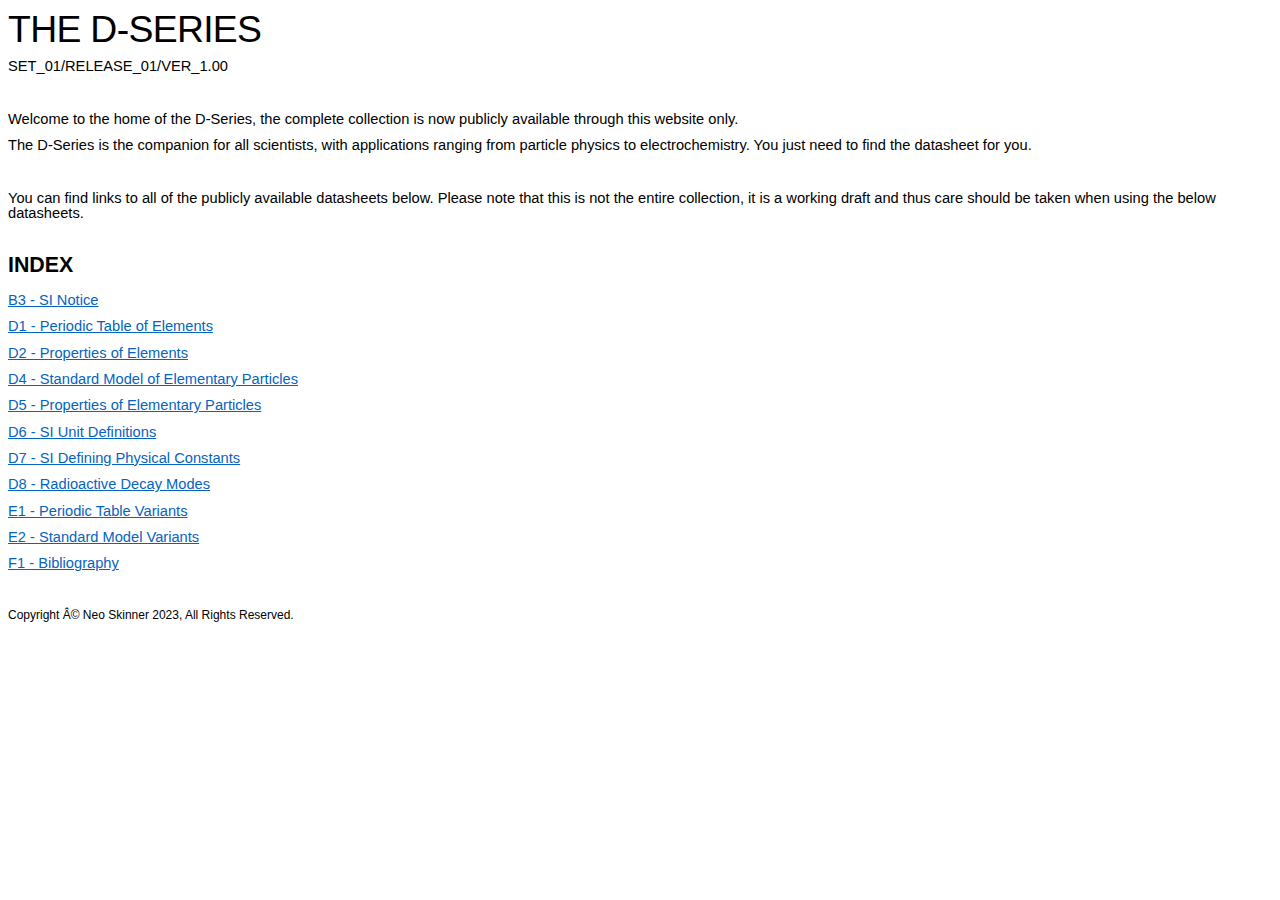
==== commit c8754666: "Ver 2" ====
--- a/index.htm
+++ b/index.htm
@@ -1,6 +1,8 @@
 <html xmlns:v="urn:schemas-microsoft-com:vml" xmlns:o="urn:schemas-microsoft-com:office:office" xmlns:w="urn:schemas-microsoft-com:office:word" xmlns:m="http://schemas.microsoft.com/office/2004/12/omml" xmlns="http://www.w3.org/TR/REC-html40">
 
 <head>
+	<title>The D-Series</title>
+	<link rel="shortcut icon" href="favicon.ico" type="image/x-icon">
 	<meta http-equiv=Content-Type content="text/html; charset=windows-1252">
 	<meta name=ProgId content=Word.Document>
 	<meta name=Generator content="Microsoft Word 15">
@@ -1863,45 +1865,33 @@
 
 		<h1><span style='color:windowtext'>INDEX<o:p></o:p></span></h1>
 
-		<p class=MsoNormal><a href="B3_-_SI_NOTICE.pdf">B3
-				� SI Notice<o:p></o:p></a></p>
-
-		<p class=MsoNormal><a href="D1_-_PERIODIC_TABLE_OF_ELEMENTS.pdf">D1
-				� Periodic Table of Elements<o:p></o:p></a></p>
-
-		<p class=MsoNormal><a href="D2_-_PROPERTIES_OF_ELEMENTS.pdf">D2
-				� Properties of Elements<o:p></o:p></a></p>
-
-		<p class=MsoNormal><a href="D4_-_STANDARD_MODEL_OF_ELEMENTARY_PARTICLES.pdf">D4
-				� Standard Model of Elementary Particles</a></p>
-
-		<p class=MsoNormal><a href="D5_-_PROPERTIES_OF_ELEMENTARY_PARTICLES.pdf">D5
-				� Properties of Elementary Particles</a></p>
-
-		<p class=MsoNormal><a href="D6_-_SI_UNIT_DEFINITIONS.pdf">D6
-				� SI Unit Definitions</a></p>
-
-		<p class=MsoNormal><a href="D7_-_SI_DEFINING_PHYSICAL_CONSTANTS.pdf">D7
-				� SI Defining Physical Constants</a></p>
-
-		<p class=MsoNormal><a href="D8_-_RADIOACTIVE_DECAY_MODES.pdf">D8
-				� Radioactive Decay Modes</a></p>
-
-		<p class=MsoNormal><a href="E1_-_PERIODIC_TABLE_VARIANTS.pdf">E1
-				� Periodic Table Variants</a></p>
-
-		<p class=MsoNormal><a href="E2_-_STANDARD_MODEL_VARIANTS.pdf">E2
-				� Standard Model Variants</a></p>
-
-		<p class=MsoNormal><a href="F1_-_BIBLIOGRAPHY.pdf">F1
-				� Bibliography</a></p>
+		<p class=MsoNormal><a href="B3_-_SI_NOTICE.pdf">B3 - SI Notice<o:p></o:p></a></p>
+
+		<p class=MsoNormal><a href="https://d.docs.live.net/8964888c5998ab0a/PERSONAL/DOCUMENTS/SCIENCE_RESOURCES/DATASHEETS/WEBSITE/D1_-_PERIODIC_TABLE_OF_ELEMENTS.pdf">D1 - Periodic Table of Elements<o:p></o:p></a></p>
+
+		<p class=MsoNormal><a href="https://d.docs.live.net/8964888c5998ab0a/PERSONAL/DOCUMENTS/SCIENCE_RESOURCES/DATASHEETS/WEBSITE/D2_-_PROPERTIES_OF_ELEMENTS.pdf">D2 - Properties of Elements<o:p></o:p></a></p>
+
+		<p class=MsoNormal><a href="https://d.docs.live.net/8964888c5998ab0a/PERSONAL/DOCUMENTS/SCIENCE_RESOURCES/DATASHEETS/WEBSITE/D4_-_STANDARD_MODEL_OF_ELEMENTARY_PARTICLES.pdf">D4 - Standard Model of Elementary Particles</a></p>
+
+		<p class=MsoNormal><a href="https://d.docs.live.net/8964888c5998ab0a/PERSONAL/DOCUMENTS/SCIENCE_RESOURCES/DATASHEETS/WEBSITE/D5_-_PROPERTIES_OF_ELEMENTARY_PARTICLES.pdf">D5 - Properties of Elementary Particles</a></p>
+
+		<p class=MsoNormal><a href="https://d.docs.live.net/8964888c5998ab0a/PERSONAL/DOCUMENTS/SCIENCE_RESOURCES/DATASHEETS/WEBSITE/D6_-_SI_UNIT_DEFINITIONS.pdf">D6 - SI Unit Definitions</a></p>
+
+		<p class=MsoNormal><a href="https://d.docs.live.net/8964888c5998ab0a/PERSONAL/DOCUMENTS/SCIENCE_RESOURCES/DATASHEETS/WEBSITE/D7_-_SI_DEFINING_PHYSICAL_CONSTANTS.pdf">D7 - SI Defining Physical Constants</a></p>
+
+		<p class=MsoNormal><a href="https://d.docs.live.net/8964888c5998ab0a/PERSONAL/DOCUMENTS/SCIENCE_RESOURCES/DATASHEETS/WEBSITE/D8_-_RADIOACTIVE_DECAY_MODES.pdf">D8 - Radioactive Decay Modes</a></p>
+
+		<p class=MsoNormal><a href="https://d.docs.live.net/8964888c5998ab0a/PERSONAL/DOCUMENTS/SCIENCE_RESOURCES/DATASHEETS/WEBSITE/E1_-_PERIODIC_TABLE_VARIANTS.pdf">E1 - Periodic Table Variants</a></p>
+
+		<p class=MsoNormal><a href="https://d.docs.live.net/8964888c5998ab0a/PERSONAL/DOCUMENTS/SCIENCE_RESOURCES/DATASHEETS/WEBSITE/E2_-_STANDARD_MODEL_VARIANTS.pdf">E2 - Standard Model Variants</a></p>
+
+		<p class=MsoNormal><a href="https://d.docs.live.net/8964888c5998ab0a/PERSONAL/DOCUMENTS/SCIENCE_RESOURCES/DATASHEETS/WEBSITE/F1_-_BIBLIOGRAPHY.pdf">F1 - Bibliography</a></p>
 
 		<p class=MsoNormal>
 			<o:p>&nbsp;</o:p>
 		</p>
 
-		<p class=MsoNormal><span style='font-size:9.0pt;line-height:107%'>Copyright �
-				Neo Skinner 2023, All Rights Reserved.<o:p></o:p></span></p>
+		<p class=MsoNormal><span style='font-size:9.0pt;line-height:107%'>Copyright © Neo Skinner 2023, All Rights Reserved.<o:p></o:p></span></p>
 
 	</div>
 
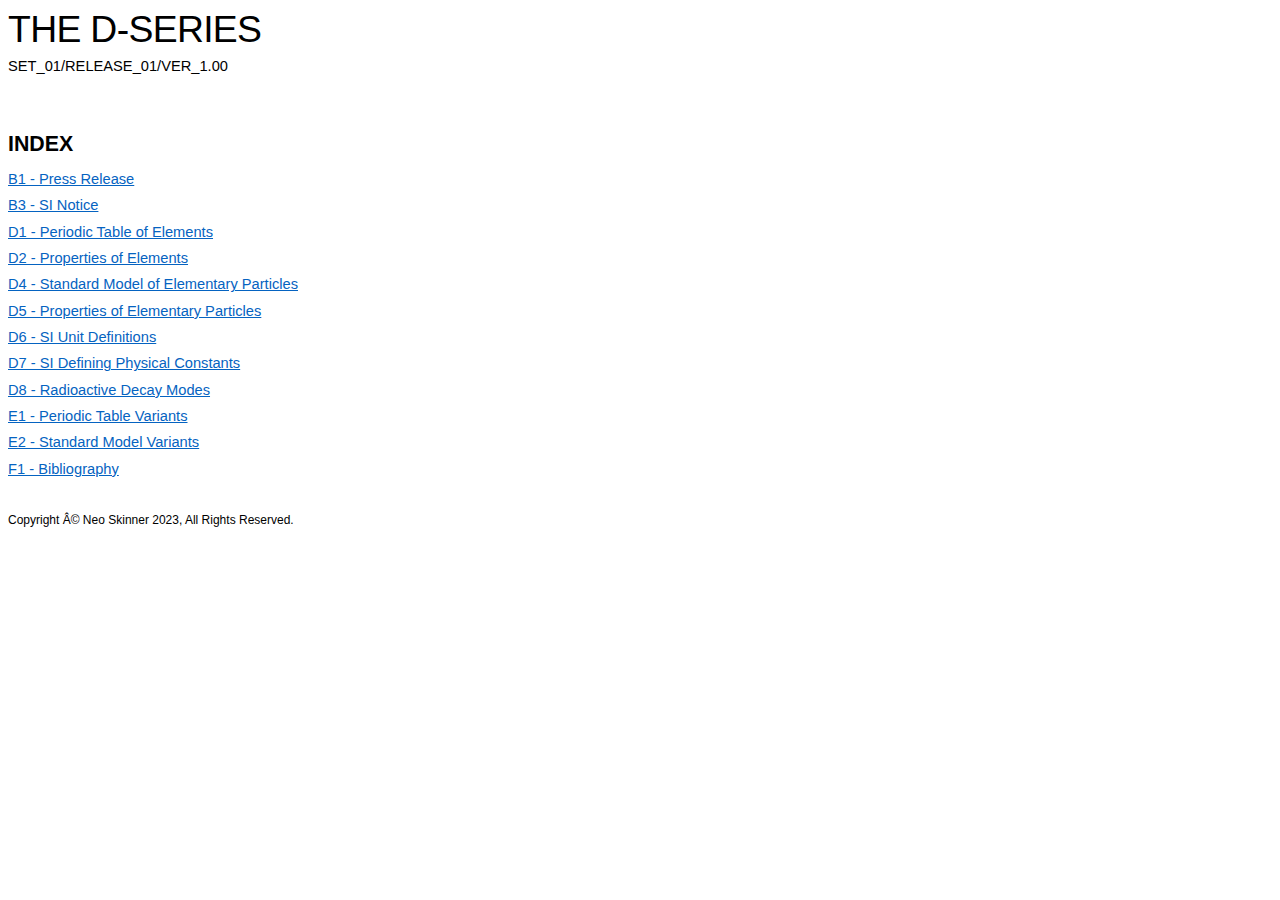
==== commit 50b99dfc: "Minor Update" ====
--- a/index.htm
+++ b/index.htm
@@ -1848,49 +1848,36 @@
 			<o:p>&nbsp;</o:p>
 		</p>
 
-		<p class=MsoNormal>Welcome to the home of the D-Series, the complete collection
-			is now publicly available through this website only.</p>
-
-		<p class=MsoNormal>The D-Series is the companion for all scientists, with
-			applications ranging from particle physics to electrochemistry. You just need
-			to find the datasheet for you.</p>
+		<h1><span style='color:windowtext'>INDEX<o:p></o:p></span></h1>
+
+		<p class=MsoNormal><a href="B1_-_PRESS_RELEASE.pdf">B1 - Press Release<o:p></o:p></a></p>
+
+		<p class=MsoNormal><a href="B3_-_SI_NOTICE.pdf">B3 - SI Notice<o:p></o:p></a></p>
+
+		<p class=MsoNormal><a href="D1_-_PERIODIC_TABLE_OF_ELEMENTS.pdf">D1 - Periodic Table of Elements<o:p></o:p></a></p>
+
+		<p class=MsoNormal><a href="D2_-_PROPERTIES_OF_ELEMENTS.pdf">D2 - Properties of Elements<o:p></o:p></a></p>
+
+		<p class=MsoNormal><a href="D4_-_STANDARD_MODEL_OF_ELEMENTARY_PARTICLES.pdf">D4 - Standard Model of Elementary Particles</a></p>
+
+		<p class=MsoNormal><a href="D5_-_PROPERTIES_OF_ELEMENTARY_PARTICLES.pdf">D5 - Properties of Elementary Particles</a></p>
+
+		<p class=MsoNormal><a href="D6_-_SI_UNIT_DEFINITIONS.pdf">D6 - SI Unit Definitions</a></p>
+
+		<p class=MsoNormal><a href="D7_-_SI_DEFINING_PHYSICAL_CONSTANTS.pdf">D7 - SI Defining Physical Constants</a></p>
+
+		<p class=MsoNormal><a href="D8_-_RADIOACTIVE_DECAY_MODES.pdf">D8 - Radioactive Decay Modes</a></p>
+
+		<p class=MsoNormal><a href="E1_-_PERIODIC_TABLE_VARIANTS.pdf">E1 - Periodic Table Variants</a></p>
+
+		<p class=MsoNormal><a href="E2_-_STANDARD_MODEL_VARIANTS.pdf">E2 - Standard Model Variants</a></p>
+
+		<p class=MsoNormal><a href="F1_-_BIBLIOGRAPHY.pdf">F1 - Bibliography</a></p>
 
 		<p class=MsoNormal>
 			<o:p>&nbsp;</o:p>
 		</p>
 
-		<p class=MsoNormal>You can find links to all of the publicly available
-			datasheets below. Please note that this is not the entire collection, it is a
-			working draft and thus care should be taken when using the below datasheets.</p>
-
-		<h1><span style='color:windowtext'>INDEX<o:p></o:p></span></h1>
-
-		<p class=MsoNormal><a href="B3_-_SI_NOTICE.pdf">B3 - SI Notice<o:p></o:p></a></p>
-
-		<p class=MsoNormal><a href="https://d.docs.live.net/8964888c5998ab0a/PERSONAL/DOCUMENTS/SCIENCE_RESOURCES/DATASHEETS/WEBSITE/D1_-_PERIODIC_TABLE_OF_ELEMENTS.pdf">D1 - Periodic Table of Elements<o:p></o:p></a></p>
-
-		<p class=MsoNormal><a href="https://d.docs.live.net/8964888c5998ab0a/PERSONAL/DOCUMENTS/SCIENCE_RESOURCES/DATASHEETS/WEBSITE/D2_-_PROPERTIES_OF_ELEMENTS.pdf">D2 - Properties of Elements<o:p></o:p></a></p>
-
-		<p class=MsoNormal><a href="https://d.docs.live.net/8964888c5998ab0a/PERSONAL/DOCUMENTS/SCIENCE_RESOURCES/DATASHEETS/WEBSITE/D4_-_STANDARD_MODEL_OF_ELEMENTARY_PARTICLES.pdf">D4 - Standard Model of Elementary Particles</a></p>
-
-		<p class=MsoNormal><a href="https://d.docs.live.net/8964888c5998ab0a/PERSONAL/DOCUMENTS/SCIENCE_RESOURCES/DATASHEETS/WEBSITE/D5_-_PROPERTIES_OF_ELEMENTARY_PARTICLES.pdf">D5 - Properties of Elementary Particles</a></p>
-
-		<p class=MsoNormal><a href="https://d.docs.live.net/8964888c5998ab0a/PERSONAL/DOCUMENTS/SCIENCE_RESOURCES/DATASHEETS/WEBSITE/D6_-_SI_UNIT_DEFINITIONS.pdf">D6 - SI Unit Definitions</a></p>
-
-		<p class=MsoNormal><a href="https://d.docs.live.net/8964888c5998ab0a/PERSONAL/DOCUMENTS/SCIENCE_RESOURCES/DATASHEETS/WEBSITE/D7_-_SI_DEFINING_PHYSICAL_CONSTANTS.pdf">D7 - SI Defining Physical Constants</a></p>
-
-		<p class=MsoNormal><a href="https://d.docs.live.net/8964888c5998ab0a/PERSONAL/DOCUMENTS/SCIENCE_RESOURCES/DATASHEETS/WEBSITE/D8_-_RADIOACTIVE_DECAY_MODES.pdf">D8 - Radioactive Decay Modes</a></p>
-
-		<p class=MsoNormal><a href="https://d.docs.live.net/8964888c5998ab0a/PERSONAL/DOCUMENTS/SCIENCE_RESOURCES/DATASHEETS/WEBSITE/E1_-_PERIODIC_TABLE_VARIANTS.pdf">E1 - Periodic Table Variants</a></p>
-
-		<p class=MsoNormal><a href="https://d.docs.live.net/8964888c5998ab0a/PERSONAL/DOCUMENTS/SCIENCE_RESOURCES/DATASHEETS/WEBSITE/E2_-_STANDARD_MODEL_VARIANTS.pdf">E2 - Standard Model Variants</a></p>
-
-		<p class=MsoNormal><a href="https://d.docs.live.net/8964888c5998ab0a/PERSONAL/DOCUMENTS/SCIENCE_RESOURCES/DATASHEETS/WEBSITE/F1_-_BIBLIOGRAPHY.pdf">F1 - Bibliography</a></p>
-
-		<p class=MsoNormal>
-			<o:p>&nbsp;</o:p>
-		</p>
-
 		<p class=MsoNormal><span style='font-size:9.0pt;line-height:107%'>Copyright © Neo Skinner 2023, All Rights Reserved.<o:p></o:p></span></p>
 
 	</div>
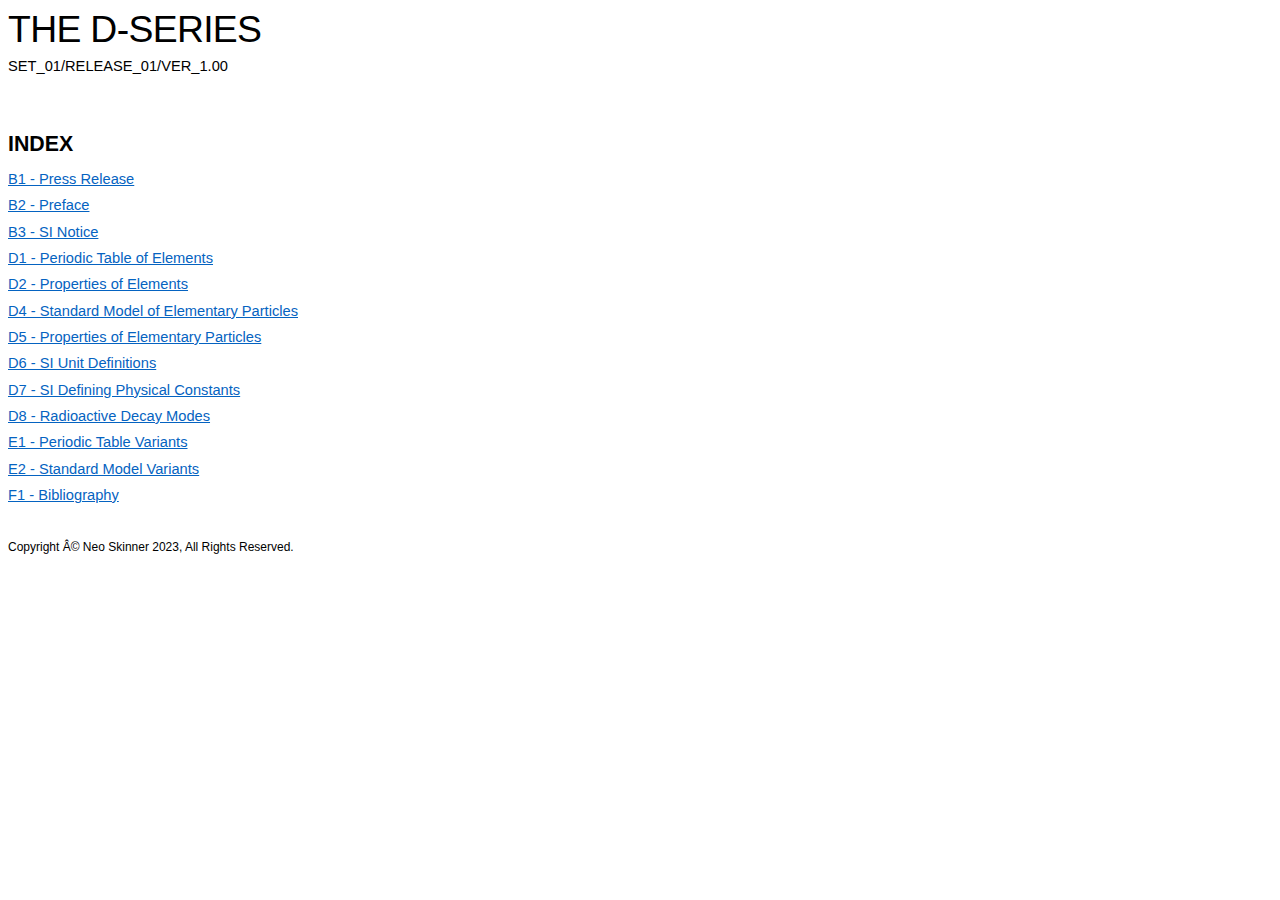
==== commit d8e5f4d2: "B2" ====
--- a/index.htm
+++ b/index.htm
@@ -1852,6 +1852,8 @@
 
 		<p class=MsoNormal><a href="B1_-_PRESS_RELEASE.pdf">B1 - Press Release<o:p></o:p></a></p>
 
+		<p class=MsoNormal><a href="B2_-_PREFACE.pdf">B2 - Preface<o:p></o:p></a></p>
+
 		<p class=MsoNormal><a href="B3_-_SI_NOTICE.pdf">B3 - SI Notice<o:p></o:p></a></p>
 
 		<p class=MsoNormal><a href="D1_-_PERIODIC_TABLE_OF_ELEMENTS.pdf">D1 - Periodic Table of Elements<o:p></o:p></a></p>
